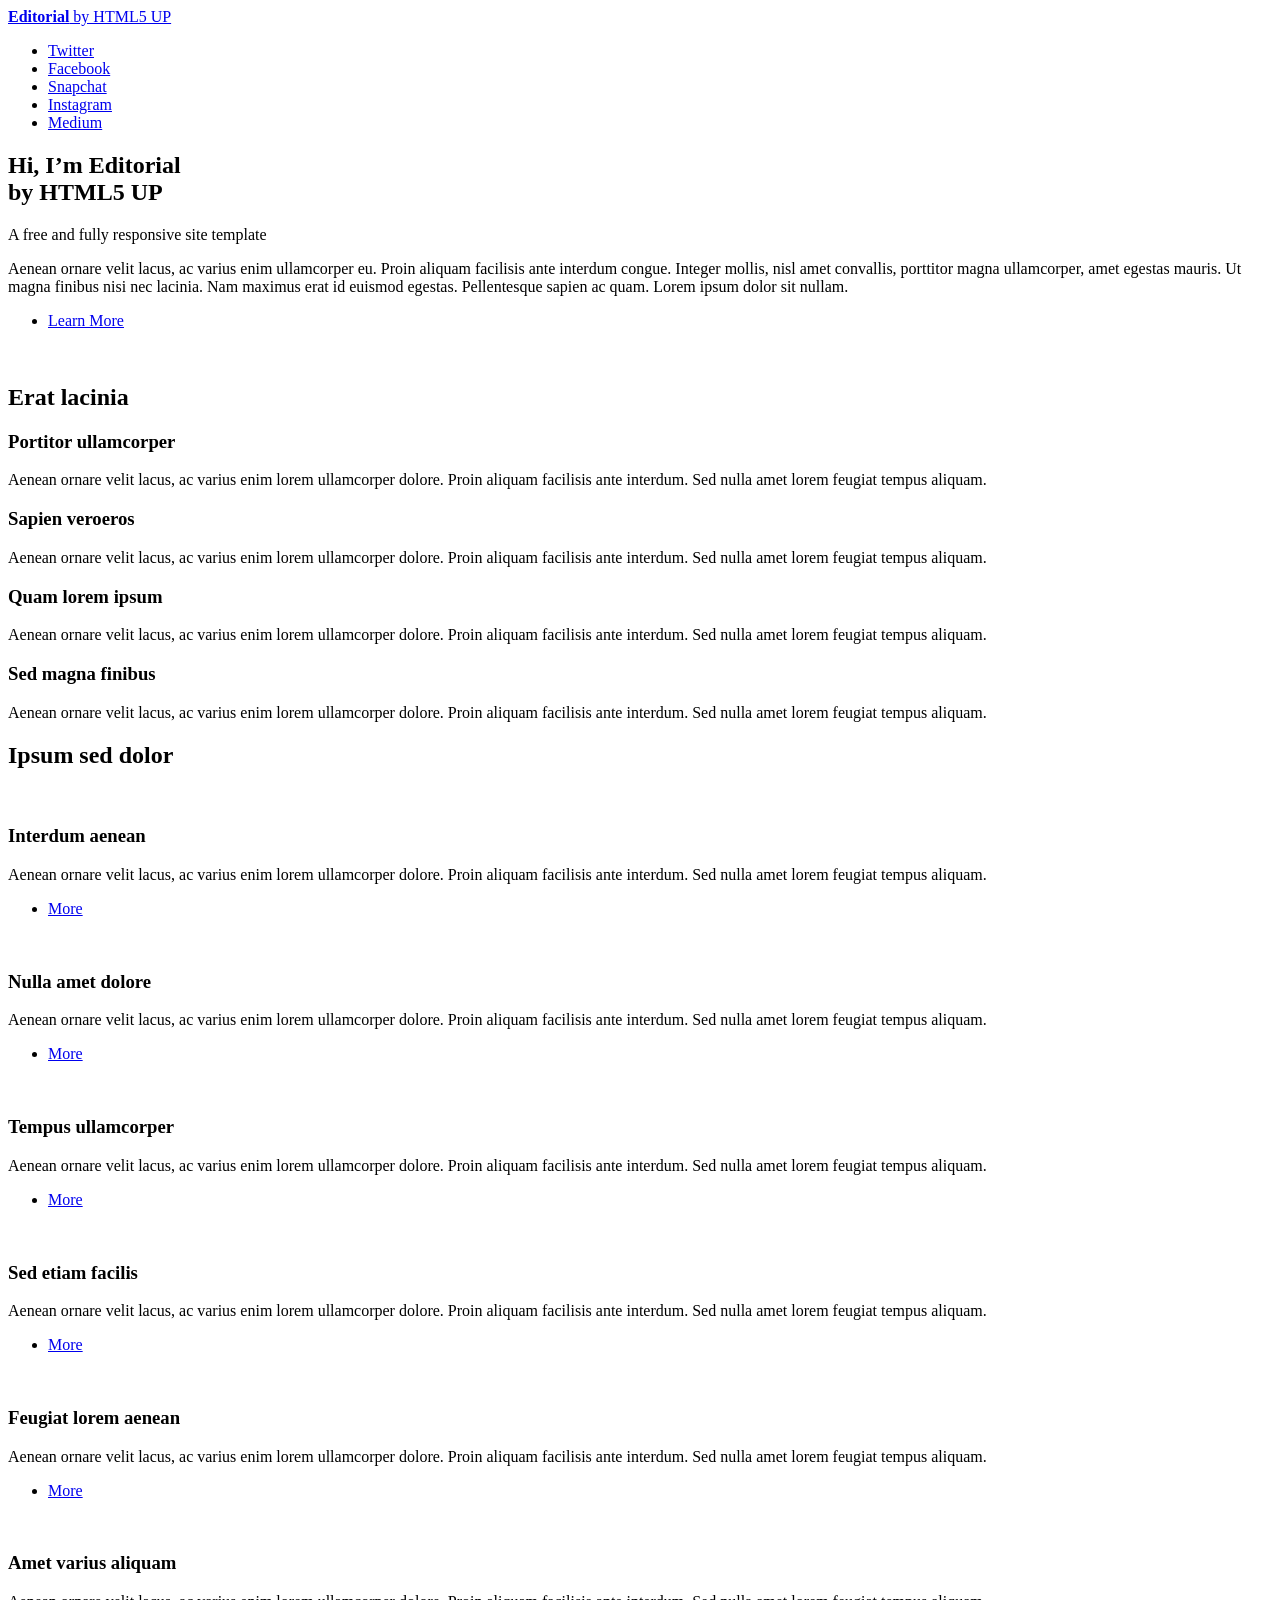
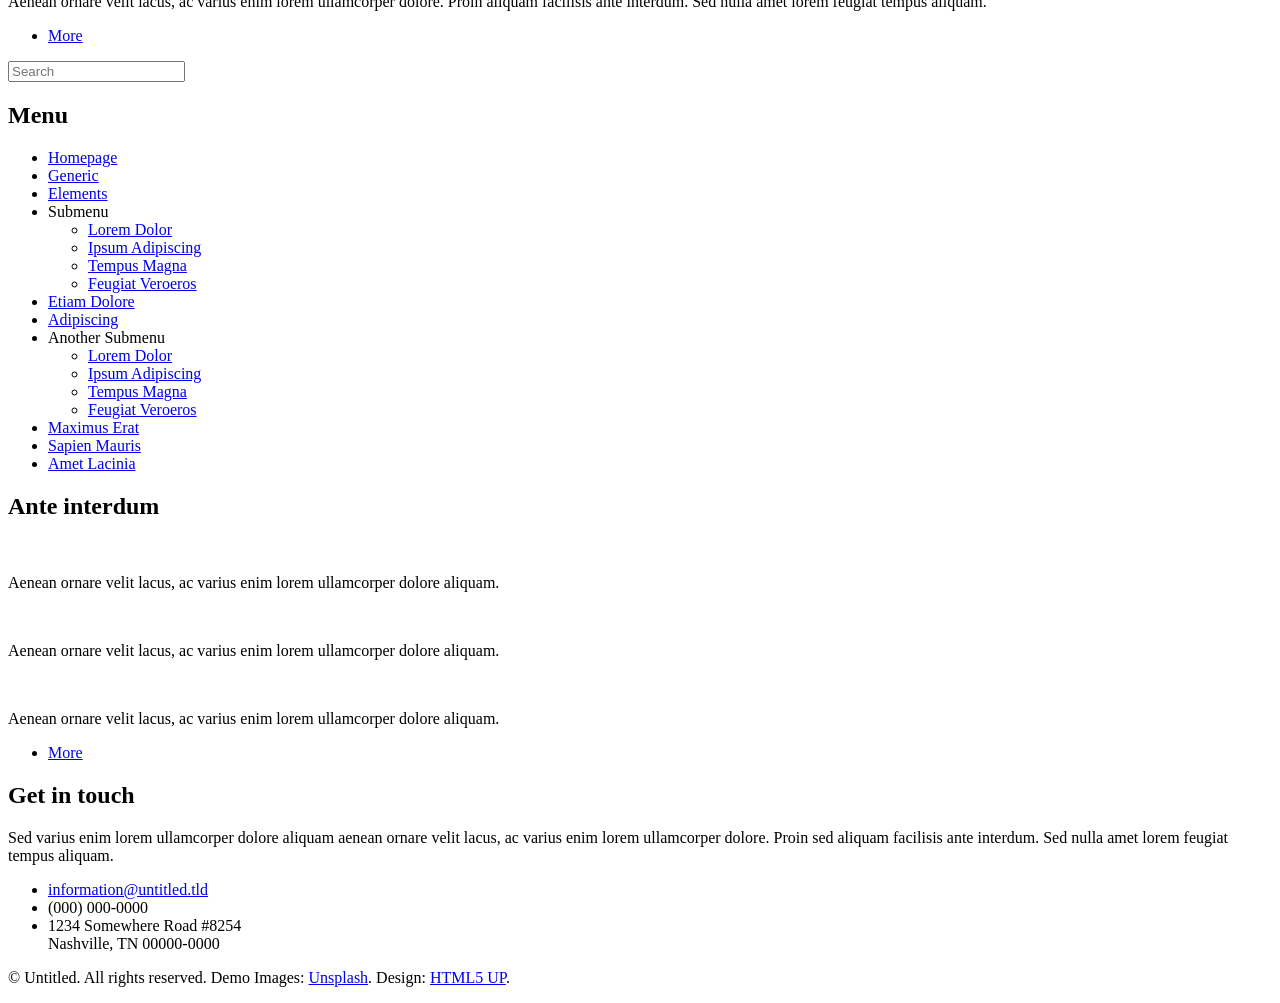
==== index.html @ 2b0adc99 "added a template" ====
<!DOCTYPE HTML>
<!--
	Editorial by HTML5 UP
	html5up.net | @ajlkn
	Free for personal and commercial use under the CCA 3.0 license (html5up.net/license)
-->
<html>
	<head>
		<title>Editorial by HTML5 UP</title>
		<meta charset="utf-8" />
		<meta name="viewport" content="width=device-width, initial-scale=1, user-scalable=no" />
		<link rel="stylesheet" href="assets/css/main.css" />
	</head>
	<body class="is-preload">

		<!-- Wrapper -->
			<div id="wrapper">

				<!-- Main -->
					<div id="main">
						<div class="inner">

							<!-- Header -->
								<header id="header">
									<a href="index.html" class="logo"><strong>Editorial</strong> by HTML5 UP</a>
									<ul class="icons">
										<li><a href="#" class="icon brands fa-twitter"><span class="label">Twitter</span></a></li>
										<li><a href="#" class="icon brands fa-facebook-f"><span class="label">Facebook</span></a></li>
										<li><a href="#" class="icon brands fa-snapchat-ghost"><span class="label">Snapchat</span></a></li>
										<li><a href="#" class="icon brands fa-instagram"><span class="label">Instagram</span></a></li>
										<li><a href="#" class="icon brands fa-medium-m"><span class="label">Medium</span></a></li>
									</ul>
								</header>

							<!-- Banner -->
								<section id="banner">
									<div class="content">
										<header>
											<h1>Hi, I’m Editorial<br />
											by HTML5 UP</h1>
											<p>A free and fully responsive site template</p>
										</header>
										<p>Aenean ornare velit lacus, ac varius enim ullamcorper eu. Proin aliquam facilisis ante interdum congue. Integer mollis, nisl amet convallis, porttitor magna ullamcorper, amet egestas mauris. Ut magna finibus nisi nec lacinia. Nam maximus erat id euismod egestas. Pellentesque sapien ac quam. Lorem ipsum dolor sit nullam.</p>
										<ul class="actions">
											<li><a href="#" class="button big">Learn More</a></li>
										</ul>
									</div>
									<span class="image object">
										<img src="images/pic10.jpg" alt="" />
									</span>
								</section>

							<!-- Section -->
								<section>
									<header class="major">
										<h2>Erat lacinia</h2>
									</header>
									<div class="features">
										<article>
											<span class="icon fa-gem"></span>
											<div class="content">
												<h3>Portitor ullamcorper</h3>
												<p>Aenean ornare velit lacus, ac varius enim lorem ullamcorper dolore. Proin aliquam facilisis ante interdum. Sed nulla amet lorem feugiat tempus aliquam.</p>
											</div>
										</article>
										<article>
											<span class="icon solid fa-paper-plane"></span>
											<div class="content">
												<h3>Sapien veroeros</h3>
												<p>Aenean ornare velit lacus, ac varius enim lorem ullamcorper dolore. Proin aliquam facilisis ante interdum. Sed nulla amet lorem feugiat tempus aliquam.</p>
											</div>
										</article>
										<article>
											<span class="icon solid fa-rocket"></span>
											<div class="content">
												<h3>Quam lorem ipsum</h3>
												<p>Aenean ornare velit lacus, ac varius enim lorem ullamcorper dolore. Proin aliquam facilisis ante interdum. Sed nulla amet lorem feugiat tempus aliquam.</p>
											</div>
										</article>
										<article>
											<span class="icon solid fa-signal"></span>
											<div class="content">
												<h3>Sed magna finibus</h3>
												<p>Aenean ornare velit lacus, ac varius enim lorem ullamcorper dolore. Proin aliquam facilisis ante interdum. Sed nulla amet lorem feugiat tempus aliquam.</p>
											</div>
										</article>
									</div>
								</section>

							<!-- Section -->
								<section>
									<header class="major">
										<h2>Ipsum sed dolor</h2>
									</header>
									<div class="posts">
										<article>
											<a href="#" class="image"><img src="images/pic01.jpg" alt="" /></a>
											<h3>Interdum aenean</h3>
											<p>Aenean ornare velit lacus, ac varius enim lorem ullamcorper dolore. Proin aliquam facilisis ante interdum. Sed nulla amet lorem feugiat tempus aliquam.</p>
											<ul class="actions">
												<li><a href="#" class="button">More</a></li>
											</ul>
										</article>
										<article>
											<a href="#" class="image"><img src="images/pic02.jpg" alt="" /></a>
											<h3>Nulla amet dolore</h3>
											<p>Aenean ornare velit lacus, ac varius enim lorem ullamcorper dolore. Proin aliquam facilisis ante interdum. Sed nulla amet lorem feugiat tempus aliquam.</p>
											<ul class="actions">
												<li><a href="#" class="button">More</a></li>
											</ul>
										</article>
										<article>
											<a href="#" class="image"><img src="images/pic03.jpg" alt="" /></a>
											<h3>Tempus ullamcorper</h3>
											<p>Aenean ornare velit lacus, ac varius enim lorem ullamcorper dolore. Proin aliquam facilisis ante interdum. Sed nulla amet lorem feugiat tempus aliquam.</p>
											<ul class="actions">
												<li><a href="#" class="button">More</a></li>
											</ul>
										</article>
										<article>
											<a href="#" class="image"><img src="images/pic04.jpg" alt="" /></a>
											<h3>Sed etiam facilis</h3>
											<p>Aenean ornare velit lacus, ac varius enim lorem ullamcorper dolore. Proin aliquam facilisis ante interdum. Sed nulla amet lorem feugiat tempus aliquam.</p>
											<ul class="actions">
												<li><a href="#" class="button">More</a></li>
											</ul>
										</article>
										<article>
											<a href="#" class="image"><img src="images/pic05.jpg" alt="" /></a>
											<h3>Feugiat lorem aenean</h3>
											<p>Aenean ornare velit lacus, ac varius enim lorem ullamcorper dolore. Proin aliquam facilisis ante interdum. Sed nulla amet lorem feugiat tempus aliquam.</p>
											<ul class="actions">
												<li><a href="#" class="button">More</a></li>
											</ul>
										</article>
										<article>
											<a href="#" class="image"><img src="images/pic06.jpg" alt="" /></a>
											<h3>Amet varius aliquam</h3>
											<p>Aenean ornare velit lacus, ac varius enim lorem ullamcorper dolore. Proin aliquam facilisis ante interdum. Sed nulla amet lorem feugiat tempus aliquam.</p>
											<ul class="actions">
												<li><a href="#" class="button">More</a></li>
											</ul>
										</article>
									</div>
								</section>

						</div>
					</div>

				<!-- Sidebar -->
					<div id="sidebar">
						<div class="inner">

							<!-- Search -->
								<section id="search" class="alt">
									<form method="post" action="#">
										<input type="text" name="query" id="query" placeholder="Search" />
									</form>
								</section>

							<!-- Menu -->
								<nav id="menu">
									<header class="major">
										<h2>Menu</h2>
									</header>
									<ul>
										<li><a href="index.html">Homepage</a></li>
										<li><a href="generic.html">Generic</a></li>
										<li><a href="elements.html">Elements</a></li>
										<li>
											<span class="opener">Submenu</span>
											<ul>
												<li><a href="#">Lorem Dolor</a></li>
												<li><a href="#">Ipsum Adipiscing</a></li>
												<li><a href="#">Tempus Magna</a></li>
												<li><a href="#">Feugiat Veroeros</a></li>
											</ul>
										</li>
										<li><a href="#">Etiam Dolore</a></li>
										<li><a href="#">Adipiscing</a></li>
										<li>
											<span class="opener">Another Submenu</span>
											<ul>
												<li><a href="#">Lorem Dolor</a></li>
												<li><a href="#">Ipsum Adipiscing</a></li>
												<li><a href="#">Tempus Magna</a></li>
												<li><a href="#">Feugiat Veroeros</a></li>
											</ul>
										</li>
										<li><a href="#">Maximus Erat</a></li>
										<li><a href="#">Sapien Mauris</a></li>
										<li><a href="#">Amet Lacinia</a></li>
									</ul>
								</nav>

							<!-- Section -->
								<section>
									<header class="major">
										<h2>Ante interdum</h2>
									</header>
									<div class="mini-posts">
										<article>
											<a href="#" class="image"><img src="images/pic07.jpg" alt="" /></a>
											<p>Aenean ornare velit lacus, ac varius enim lorem ullamcorper dolore aliquam.</p>
										</article>
										<article>
											<a href="#" class="image"><img src="images/pic08.jpg" alt="" /></a>
											<p>Aenean ornare velit lacus, ac varius enim lorem ullamcorper dolore aliquam.</p>
										</article>
										<article>
											<a href="#" class="image"><img src="images/pic09.jpg" alt="" /></a>
											<p>Aenean ornare velit lacus, ac varius enim lorem ullamcorper dolore aliquam.</p>
										</article>
									</div>
									<ul class="actions">
										<li><a href="#" class="button">More</a></li>
									</ul>
								</section>

							<!-- Section -->
								<section>
									<header class="major">
										<h2>Get in touch</h2>
									</header>
									<p>Sed varius enim lorem ullamcorper dolore aliquam aenean ornare velit lacus, ac varius enim lorem ullamcorper dolore. Proin sed aliquam facilisis ante interdum. Sed nulla amet lorem feugiat tempus aliquam.</p>
									<ul class="contact">
										<li class="icon solid fa-envelope"><a href="#">information@untitled.tld</a></li>
										<li class="icon solid fa-phone">(000) 000-0000</li>
										<li class="icon solid fa-home">1234 Somewhere Road #8254<br />
										Nashville, TN 00000-0000</li>
									</ul>
								</section>

							<!-- Footer -->
								<footer id="footer">
									<p class="copyright">&copy; Untitled. All rights reserved. Demo Images: <a href="https://unsplash.com">Unsplash</a>. Design: <a href="https://html5up.net">HTML5 UP</a>.</p>
								</footer>

						</div>
					</div>

			</div>

		<!-- Scripts -->
			<script src="assets/js/jquery.min.js"></script>
			<script src="assets/js/browser.min.js"></script>
			<script src="assets/js/breakpoints.min.js"></script>
			<script src="assets/js/util.js"></script>
			<script src="assets/js/main.js"></script>

	</body>
</html>
---- assets/css/main.css ----
@import url(fontawesome-all.min.css);
@import url("https://fonts.googleapis.com/css?family=Open+Sans:400,600,400italic,600italic|Roboto+Slab:400,700");
/*
	Editorial by HTML5 UP
	html5up.net | @ajlkn
	Free for personal and commercial use under the CCA 3.0 license (html5up.net/license)
*/
html, body, div, span, applet, object,
iframe, h1, h2, h3, h4, h5, h6, p, blockquote,
pre, a, abbr, acronym, address, big, cite,
code, del, dfn, em, img, ins, kbd, q, s, samp,
small, strike, strong, sub, sup, tt, var, b,
u, i, center, dl, dt, dd, ol, ul, li, fieldset,
form, label, legend, table, caption, tbody,
tfoot, thead, tr, th, td, article, aside,
canvas, details, embed, figure, figcaption,
footer, header, hgroup, menu, nav, output, ruby,
section, summary, time, mark, audio, video {
  margin: 0;
  padding: 0;
  border: 0;
  font-size: 100%;
  font: inherit;
  vertical-align: baseline; }

article, aside, details, figcaption, figure,
footer, header, hgroup, menu, nav, section {
  display: block; }

body {
  line-height: 1; }

ol, ul {
  list-style: none; }

blockquote, q {
  quotes: none; }
  blockquote:before, blockquote:after, q:before, q:after {
    content: '';
    content: none; }

table {
  border-collapse: collapse;
  border-spacing: 0; }

body {
  -webkit-text-size-adjust: none; }

mark {
  background-color: transparent;
  color: inherit; }

input::-moz-focus-inner {
  border: 0;
  padding: 0; }

input, select, textarea {
  -moz-appearance: none;
  -webkit-appearance: none;
  -ms-appearance: none;
  appearance: none; }

/* Basic */
@-ms-viewport {
  width: device-width; }

body {
  -ms-overflow-style: scrollbar; }

@media screen and (max-width: 480px) {
  html, body {
    min-width: 320px; } }

html {
  box-sizing: border-box; }

*, *:before, *:after {
  box-sizing: inherit; }

body {
  background: #ffffff; }
  body.is-preload *, body.is-preload *:before, body.is-preload *:after, body.is-resizing *, body.is-resizing *:before, body.is-resizing *:after {
    -moz-animation: none !important;
    -webkit-animation: none !important;
    -ms-animation: none !important;
    animation: none !important;
    -moz-transition: none !important;
    -webkit-transition: none !important;
    -ms-transition: none !important;
    transition: none !important; }

/* Type */
body, input, select, textarea {
  color: #7f888f;
  font-family: "Open Sans", sans-serif;
  font-size: 13pt;
  font-weight: 400;
  line-height: 1.65; }
  @media screen and (max-width: 1680px) {
    body, input, select, textarea {
      font-size: 11pt; } }
  @media screen and (max-width: 1280px) {
    body, input, select, textarea {
      font-size: 10pt; } }
  @media screen and (max-width: 360px) {
    body, input, select, textarea {
      font-size: 9pt; } }

a {
  -moz-transition: color 0.2s ease-in-out, border-bottom-color 0.2s ease-in-out;
  -webkit-transition: color 0.2s ease-in-out, border-bottom-color 0.2s ease-in-out;
  -ms-transition: color 0.2s ease-in-out, border-bottom-color 0.2s ease-in-out;
  transition: color 0.2s ease-in-out, border-bottom-color 0.2s ease-in-out;
  border-bottom: dotted 1px;
  color: #f56a6a;
  text-decoration: none; }
  a:hover {
    border-bottom-color: #f56a6a;
    color: #f56a6a !important; }
    a:hover strong {
      color: inherit; }

strong, b {
  color: #3d4449;
  font-weight: 600; }

em, i {
  font-style: italic; }

p {
  margin: 0 0 2em 0; }

h1, h2, h3, h4, h5, h6 {
  color: #3d4449;
  font-family: "Roboto Slab", serif;
  font-weight: 700;
  line-height: 1.5;
  margin: 0 0 1em 0; }
  h1 a, h2 a, h3 a, h4 a, h5 a, h6 a {
    color: inherit;
    text-decoration: none;
    border-bottom: 0; }

h1 {
  font-size: 4em;
  margin: 0 0 0.5em 0;
  line-height: 1.3; }

h2 {
  font-size: 1.75em; }

h3 {
  font-size: 1.25em; }

h4 {
  font-size: 1.1em; }

h5 {
  font-size: 0.9em; }

h6 {
  font-size: 0.7em; }

@media screen and (max-width: 1680px) {
  h1 {
    font-size: 3.5em; } }

@media screen and (max-width: 980px) {
  h1 {
    font-size: 3.25em; } }

@media screen and (max-width: 736px) {
  h1 {
    font-size: 2em;
    line-height: 1.4; }
  h2 {
    font-size: 1.5em; } }

sub {
  font-size: 0.8em;
  position: relative;
  top: 0.5em; }

sup {
  font-size: 0.8em;
  position: relative;
  top: -0.5em; }

blockquote {
  border-left: solid 3px rgba(210, 215, 217, 0.75);
  font-style: italic;
  margin: 0 0 2em 0;
  padding: 0.5em 0 0.5em 2em; }

code {
  background: rgba(230, 235, 237, 0.25);
  border-radius: 0.375em;
  border: solid 1px rgba(210, 215, 217, 0.75);
  font-family: "Courier New", monospace;
  font-size: 0.9em;
  margin: 0 0.25em;
  padding: 0.25em 0.65em; }

pre {
  -webkit-overflow-scrolling: touch;
  font-family: "Courier New", monospace;
  font-size: 0.9em;
  margin: 0 0 2em 0; }
  pre code {
    display: block;
    line-height: 1.75;
    padding: 1em 1.5em;
    overflow-x: auto; }

hr {
  border: 0;
  border-bottom: solid 1px rgba(210, 215, 217, 0.75);
  margin: 2em 0; }
  hr.major {
    margin: 3em 0; }

.align-left {
  text-align: left; }

.align-center {
  text-align: center; }

.align-right {
  text-align: right; }

/* Row */
.row {
  display: flex;
  flex-wrap: wrap;
  box-sizing: border-box;
  align-items: stretch; }
  .row > * {
    box-sizing: border-box; }
  .row.gtr-uniform > * > :last-child {
    margin-bottom: 0; }
  .row.aln-left {
    justify-content: flex-start; }
  .row.aln-center {
    justify-content: center; }
  .row.aln-right {
    justify-content: flex-end; }
  .row.aln-top {
    align-items: flex-start; }
  .row.aln-middle {
    align-items: center; }
  .row.aln-bottom {
    align-items: flex-end; }
  .row > .imp {
    order: -1; }
  .row > .col-1 {
    width: 8.33333%; }
  .row > .off-1 {
    margin-left: 8.33333%; }
  .row > .col-2 {
    width: 16.66667%; }
  .row > .off-2 {
    margin-left: 16.66667%; }
  .row > .col-3 {
    width: 25%; }
  .row > .off-3 {
    margin-left: 25%; }
  .row > .col-4 {
    width: 33.33333%; }
  .row > .off-4 {
    margin-left: 33.33333%; }
  .row > .col-5 {
    width: 41.66667%; }
  .row > .off-5 {
    margin-left: 41.66667%; }
  .row > .col-6 {
    width: 50%; }
  .row > .off-6 {
    margin-left: 50%; }
  .row > .col-7 {
    width: 58.33333%; }
  .row > .off-7 {
    margin-left: 58.33333%; }
  .row > .col-8 {
    width: 66.66667%; }
  .row > .off-8 {
    margin-left: 66.66667%; }
  .row > .col-9 {
    width: 75%; }
  .row > .off-9 {
    margin-left: 75%; }
  .row > .col-10 {
    width: 83.33333%; }
  .row > .off-10 {
    margin-left: 83.33333%; }
  .row > .col-11 {
    width: 91.66667%; }
  .row > .off-11 {
    margin-left: 91.66667%; }
  .row > .col-12 {
    width: 100%; }
  .row > .off-12 {
    margin-left: 100%; }
  .row.gtr-0 {
    margin-top: 0;
    margin-left: 0em; }
    .row.gtr-0 > * {
      padding: 0 0 0 0em; }
    .row.gtr-0.gtr-uniform {
      margin-top: 0em; }
      .row.gtr-0.gtr-uniform > * {
        padding-top: 0em; }
  .row.gtr-25 {
    margin-top: 0;
    margin-left: -0.375em; }
    .row.gtr-25 > * {
      padding: 0 0 0 0.375em; }
    .row.gtr-25.gtr-uniform {
      margin-top: -0.375em; }
      .row.gtr-25.gtr-uniform > * {
        padding-top: 0.375em; }
  .row.gtr-50 {
    margin-top: 0;
    margin-left: -0.75em; }
    .row.gtr-50 > * {
      padding: 0 0 0 0.75em; }
    .row.gtr-50.gtr-uniform {
      margin-top: -0.75em; }
      .row.gtr-50.gtr-uniform > * {
        padding-top: 0.75em; }
  .row {
    margin-top: 0;
    margin-left: -1.5em; }
    .row > * {
      padding: 0 0 0 1.5em; }
    .row.gtr-uniform {
      margin-top: -1.5em; }
      .row.gtr-uniform > * {
        padding-top: 1.5em; }
  .row.gtr-150 {
    margin-top: 0;
    margin-left: -2.25em; }
    .row.gtr-150 > * {
      padding: 0 0 0 2.25em; }
    .row.gtr-150.gtr-uniform {
      margin-top: -2.25em; }
      .row.gtr-150.gtr-uniform > * {
        padding-top: 2.25em; }
  .row.gtr-200 {
    margin-top: 0;
    margin-left: -3em; }
    .row.gtr-200 > * {
      padding: 0 0 0 3em; }
    .row.gtr-200.gtr-uniform {
      margin-top: -3em; }
      .row.gtr-200.gtr-uniform > * {
        padding-top: 3em; }
  @media screen and (max-width: 1680px) {
    .row {
      display: flex;
      flex-wrap: wrap;
      box-sizing: border-box;
      align-items: stretch; }
      .row > * {
        box-sizing: border-box; }
      .row.gtr-uniform > * > :last-child {
        margin-bottom: 0; }
      .row.aln-left {
        justify-content: flex-start; }
      .row.aln-center {
        justify-content: center; }
      .row.aln-right {
        justify-content: flex-end; }
      .row.aln-top {
        align-items: flex-start; }
      .row.aln-middle {
        align-items: center; }
      .row.aln-bottom {
        align-items: flex-end; }
      .row > .imp-xlarge {
        order: -1; }
      .row > .col-1-xlarge {
        width: 8.33333%; }
      .row > .off-1-xlarge {
        margin-left: 8.33333%; }
      .row > .col-2-xlarge {
        width: 16.66667%; }
      .row > .off-2-xlarge {
        margin-left: 16.66667%; }
      .row > .col-3-xlarge {
        width: 25%; }
      .row > .off-3-xlarge {
        margin-left: 25%; }
      .row > .col-4-xlarge {
        width: 33.33333%; }
      .row > .off-4-xlarge {
        margin-left: 33.33333%; }
      .row > .col-5-xlarge {
        width: 41.66667%; }
      .row > .off-5-xlarge {
        margin-left: 41.66667%; }
      .row > .col-6-xlarge {
        width: 50%; }
      .row > .off-6-xlarge {
        margin-left: 50%; }
      .row > .col-7-xlarge {
        width: 58.33333%; }
      .row > .off-7-xlarge {
        margin-left: 58.33333%; }
      .row > .col-8-xlarge {
        width: 66.66667%; }
      .row > .off-8-xlarge {
        margin-left: 66.66667%; }
      .row > .col-9-xlarge {
        width: 75%; }
      .row > .off-9-xlarge {
        margin-left: 75%; }
      .row > .col-10-xlarge {
        width: 83.33333%; }
      .row > .off-10-xlarge {
        margin-left: 83.33333%; }
      .row > .col-11-xlarge {
        width: 91.66667%; }
      .row > .off-11-xlarge {
        margin-left: 91.66667%; }
      .row > .col-12-xlarge {
        width: 100%; }
      .row > .off-12-xlarge {
        margin-left: 100%; }
      .row.gtr-0 {
        margin-top: 0;
        margin-left: 0em; }
        .row.gtr-0 > * {
          padding: 0 0 0 0em; }
        .row.gtr-0.gtr-uniform {
          margin-top: 0em; }
          .row.gtr-0.gtr-uniform > * {
            padding-top: 0em; }
      .row.gtr-25 {
        margin-top: 0;
        margin-left: -0.375em; }
        .row.gtr-25 > * {
          padding: 0 0 0 0.375em; }
        .row.gtr-25.gtr-uniform {
          margin-top: -0.375em; }
          .row.gtr-25.gtr-uniform > * {
            padding-top: 0.375em; }
      .row.gtr-50 {
        margin-top: 0;
        margin-left: -0.75em; }
        .row.gtr-50 > * {
          padding: 0 0 0 0.75em; }
        .row.gtr-50.gtr-uniform {
          margin-top: -0.75em; }
          .row.gtr-50.gtr-uniform > * {
            padding-top: 0.75em; }
      .row {
        margin-top: 0;
        margin-left: -1.5em; }
        .row > * {
          padding: 0 0 0 1.5em; }
        .row.gtr-uniform {
          margin-top: -1.5em; }
          .row.gtr-uniform > * {
            padding-top: 1.5em; }
      .row.gtr-150 {
        margin-top: 0;
        margin-left: -2.25em; }
        .row.gtr-150 > * {
          padding: 0 0 0 2.25em; }
        .row.gtr-150.gtr-uniform {
          margin-top: -2.25em; }
          .row.gtr-150.gtr-uniform > * {
            padding-top: 2.25em; }
      .row.gtr-200 {
        margin-top: 0;
        margin-left: -3em; }
        .row.gtr-200 > * {
          padding: 0 0 0 3em; }
        .row.gtr-200.gtr-uniform {
          margin-top: -3em; }
          .row.gtr-200.gtr-uniform > * {
            padding-top: 3em; } }
  @media screen and (max-width: 1280px) {
    .row {
      display: flex;
      flex-wrap: wrap;
      box-sizing: border-box;
      align-items: stretch; }
      .row > * {
        box-sizing: border-box; }
      .row.gtr-uniform > * > :last-child {
        margin-bottom: 0; }
      .row.aln-left {
        justify-content: flex-start; }
      .row.aln-center {
        justify-content: center; }
      .row.aln-right {
        justify-content: flex-end; }
      .row.aln-top {
        align-items: flex-start; }
      .row.aln-middle {
        align-items: center; }
      .row.aln-bottom {
        align-items: flex-end; }
      .row > .imp-large {
        order: -1; }
      .row > .col-1-large {
        width: 8.33333%; }
      .row > .off-1-large {
        margin-left: 8.33333%; }
      .row > .col-2-large {
        width: 16.66667%; }
      .row > .off-2-large {
        margin-left: 16.66667%; }
      .row > .col-3-large {
        width: 25%; }
      .row > .off-3-large {
        margin-left: 25%; }
      .row > .col-4-large {
        width: 33.33333%; }
      .row > .off-4-large {
        margin-left: 33.33333%; }
      .row > .col-5-large {
        width: 41.66667%; }
      .row > .off-5-large {
        margin-left: 41.66667%; }
      .row > .col-6-large {
        width: 50%; }
      .row > .off-6-large {
        margin-left: 50%; }
      .row > .col-7-large {
        width: 58.33333%; }
      .row > .off-7-large {
        margin-left: 58.33333%; }
      .row > .col-8-large {
        width: 66.66667%; }
      .row > .off-8-large {
        margin-left: 66.66667%; }
      .row > .col-9-large {
        width: 75%; }
      .row > .off-9-large {
        margin-left: 75%; }
      .row > .col-10-large {
        width: 83.33333%; }
      .row > .off-10-large {
        margin-left: 83.33333%; }
      .row > .col-11-large {
        width: 91.66667%; }
      .row > .off-11-large {
        margin-left: 91.66667%; }
      .row > .col-12-large {
        width: 100%; }
      .row > .off-12-large {
        margin-left: 100%; }
      .row.gtr-0 {
        margin-top: 0;
        margin-left: 0em; }
        .row.gtr-0 > * {
          padding: 0 0 0 0em; }
        .row.gtr-0.gtr-uniform {
          margin-top: 0em; }
          .row.gtr-0.gtr-uniform > * {
            padding-top: 0em; }
      .row.gtr-25 {
        margin-top: 0;
        margin-left: -0.375em; }
        .row.gtr-25 > * {
          padding: 0 0 0 0.375em; }
        .row.gtr-25.gtr-uniform {
          margin-top: -0.375em; }
          .row.gtr-25.gtr-uniform > * {
            padding-top: 0.375em; }
      .row.gtr-50 {
        margin-top: 0;
        margin-left: -0.75em; }
        .row.gtr-50 > * {
          padding: 0 0 0 0.75em; }
        .row.gtr-50.gtr-uniform {
          margin-top: -0.75em; }
          .row.gtr-50.gtr-uniform > * {
            padding-top: 0.75em; }
      .row {
        margin-top: 0;
        margin-left: -1.5em; }
        .row > * {
          padding: 0 0 0 1.5em; }
        .row.gtr-uniform {
          margin-top: -1.5em; }
          .row.gtr-uniform > * {
            padding-top: 1.5em; }
      .row.gtr-150 {
        margin-top: 0;
        margin-left: -2.25em; }
        .row.gtr-150 > * {
          padding: 0 0 0 2.25em; }
        .row.gtr-150.gtr-uniform {
          margin-top: -2.25em; }
          .row.gtr-150.gtr-uniform > * {
            padding-top: 2.25em; }
      .row.gtr-200 {
        margin-top: 0;
        margin-left: -3em; }
        .row.gtr-200 > * {
          padding: 0 0 0 3em; }
        .row.gtr-200.gtr-uniform {
          margin-top: -3em; }
          .row.gtr-200.gtr-uniform > * {
            padding-top: 3em; } }
  @media screen and (max-width: 980px) {
    .row {
      display: flex;
      flex-wrap: wrap;
      box-sizing: border-box;
      align-items: stretch; }
      .row > * {
        box-sizing: border-box; }
      .row.gtr-uniform > * > :last-child {
        margin-bottom: 0; }
      .row.aln-left {
        justify-content: flex-start; }
      .row.aln-center {
        justify-content: center; }
      .row.aln-right {
        justify-content: flex-end; }
      .row.aln-top {
        align-items: flex-start; }
      .row.aln-middle {
        align-items: center; }
      .row.aln-bottom {
        align-items: flex-end; }
      .row > .imp-medium {
        order: -1; }
      .row > .col-1-medium {
        width: 8.33333%; }
      .row > .off-1-medium {
        margin-left: 8.33333%; }
      .row > .col-2-medium {
        width: 16.66667%; }
      .row > .off-2-medium {
        margin-left: 16.66667%; }
      .row > .col-3-medium {
        width: 25%; }
      .row > .off-3-medium {
        margin-left: 25%; }
      .row > .col-4-medium {
        width: 33.33333%; }
      .row > .off-4-medium {
        margin-left: 33.33333%; }
      .row > .col-5-medium {
        width: 41.66667%; }
      .row > .off-5-medium {
        margin-left: 41.66667%; }
      .row > .col-6-medium {
        width: 50%; }
      .row > .off-6-medium {
        margin-left: 50%; }
      .row > .col-7-medium {
        width: 58.33333%; }
      .row > .off-7-medium {
        margin-left: 58.33333%; }
      .row > .col-8-medium {
        width: 66.66667%; }
      .row > .off-8-medium {
        margin-left: 66.66667%; }
      .row > .col-9-medium {
        width: 75%; }
      .row > .off-9-medium {
        margin-left: 75%; }
      .row > .col-10-medium {
        width: 83.33333%; }
      .row > .off-10-medium {
        margin-left: 83.33333%; }
      .row > .col-11-medium {
        width: 91.66667%; }
      .row > .off-11-medium {
        margin-left: 91.66667%; }
      .row > .col-12-medium {
        width: 100%; }
      .row > .off-12-medium {
        margin-left: 100%; }
      .row.gtr-0 {
        margin-top: 0;
        margin-left: 0em; }
        .row.gtr-0 > * {
          padding: 0 0 0 0em; }
        .row.gtr-0.gtr-uniform {
          margin-top: 0em; }
          .row.gtr-0.gtr-uniform > * {
            padding-top: 0em; }
      .row.gtr-25 {
        margin-top: 0;
        margin-left: -0.375em; }
        .row.gtr-25 > * {
          padding: 0 0 0 0.375em; }
        .row.gtr-25.gtr-uniform {
          margin-top: -0.375em; }
          .row.gtr-25.gtr-uniform > * {
            padding-top: 0.375em; }
      .row.gtr-50 {
        margin-top: 0;
        margin-left: -0.75em; }
        .row.gtr-50 > * {
          padding: 0 0 0 0.75em; }
        .row.gtr-50.gtr-uniform {
          margin-top: -0.75em; }
          .row.gtr-50.gtr-uniform > * {
            padding-top: 0.75em; }
      .row {
        margin-top: 0;
        margin-left: -1.5em; }
        .row > * {
          padding: 0 0 0 1.5em; }
        .row.gtr-uniform {
          margin-top: -1.5em; }
          .row.gtr-uniform > * {
            padding-top: 1.5em; }
      .row.gtr-150 {
        margin-top: 0;
        margin-left: -2.25em; }
        .row.gtr-150 > * {
          padding: 0 0 0 2.25em; }
        .row.gtr-150.gtr-uniform {
          margin-top: -2.25em; }
          .row.gtr-150.gtr-uniform > * {
            padding-top: 2.25em; }
      .row.gtr-200 {
        margin-top: 0;
        margin-left: -3em; }
        .row.gtr-200 > * {
          padding: 0 0 0 3em; }
        .row.gtr-200.gtr-uniform {
          margin-top: -3em; }
          .row.gtr-200.gtr-uniform > * {
            padding-top: 3em; } }
  @media screen and (max-width: 736px) {
    .row {
      display: flex;
      flex-wrap: wrap;
      box-sizing: border-box;
      align-items: stretch; }
      .row > * {
        box-sizing: border-box; }
      .row.gtr-uniform > * > :last-child {
        margin-bottom: 0; }
      .row.aln-left {
        justify-content: flex-start; }
      .row.aln-center {
        justify-content: center; }
      .row.aln-right {
        justify-content: flex-end; }
      .row.aln-top {
        align-items: flex-start; }
      .row.aln-middle {
        align-items: center; }
      .row.aln-bottom {
        align-items: flex-end; }
      .row > .imp-small {
        order: -1; }
      .row > .col-1-small {
        width: 8.33333%; }
      .row > .off-1-small {
        margin-left: 8.33333%; }
      .row > .col-2-small {
        width: 16.66667%; }
      .row > .off-2-small {
        margin-left: 16.66667%; }
      .row > .col-3-small {
        width: 25%; }
      .row > .off-3-small {
        margin-left: 25%; }
      .row > .col-4-small {
        width: 33.33333%; }
      .row > .off-4-small {
        margin-left: 33.33333%; }
      .row > .col-5-small {
        width: 41.66667%; }
      .row > .off-5-small {
        margin-left: 41.66667%; }
      .row > .col-6-small {
        width: 50%; }
      .row > .off-6-small {
        margin-left: 50%; }
      .row > .col-7-small {
        width: 58.33333%; }
      .row > .off-7-small {
        margin-left: 58.33333%; }
      .row > .col-8-small {
        width: 66.66667%; }
      .row > .off-8-small {
        margin-left: 66.66667%; }
      .row > .col-9-small {
        width: 75%; }
      .row > .off-9-small {
        margin-left: 75%; }
      .row > .col-10-small {
        width: 83.33333%; }
      .row > .off-10-small {
        margin-left: 83.33333%; }
      .row > .col-11-small {
        width: 91.66667%; }
      .row > .off-11-small {
        margin-left: 91.66667%; }
      .row > .col-12-small {
        width: 100%; }
      .row > .off-12-small {
        margin-left: 100%; }
      .row.gtr-0 {
        margin-top: 0;
        margin-left: 0em; }
        .row.gtr-0 > * {
          padding: 0 0 0 0em; }
        .row.gtr-0.gtr-uniform {
          margin-top: 0em; }
          .row.gtr-0.gtr-uniform > * {
            padding-top: 0em; }
      .row.gtr-25 {
        margin-top: 0;
        margin-left: -0.375em; }
        .row.gtr-25 > * {
          padding: 0 0 0 0.375em; }
        .row.gtr-25.gtr-uniform {
          margin-top: -0.375em; }
          .row.gtr-25.gtr-uniform > * {
            padding-top: 0.375em; }
      .row.gtr-50 {
        margin-top: 0;
        margin-left: -0.75em; }
        .row.gtr-50 > * {
          padding: 0 0 0 0.75em; }
        .row.gtr-50.gtr-uniform {
          margin-top: -0.75em; }
          .row.gtr-50.gtr-uniform > * {
            padding-top: 0.75em; }
      .row {
        margin-top: 0;
        margin-left: -1.5em; }
        .row > * {
          padding: 0 0 0 1.5em; }
        .row.gtr-uniform {
          margin-top: -1.5em; }
          .row.gtr-uniform > * {
            padding-top: 1.5em; }
      .row.gtr-150 {
        margin-top: 0;
        margin-left: -2.25em; }
        .row.gtr-150 > * {
          padding: 0 0 0 2.25em; }
        .row.gtr-150.gtr-uniform {
          margin-top: -2.25em; }
          .row.gtr-150.gtr-uniform > * {
            padding-top: 2.25em; }
      .row.gtr-200 {
        margin-top: 0;
        margin-left: -3em; }
        .row.gtr-200 > * {
          padding: 0 0 0 3em; }
        .row.gtr-200.gtr-uniform {
          margin-top: -3em; }
          .row.gtr-200.gtr-uniform > * {
            padding-top: 3em; } }
  @media screen and (max-width: 480px) {
    .row {
      display: flex;
      flex-wrap: wrap;
      box-sizing: border-box;
      align-items: stretch; }
      .row > * {
        box-sizing: border-box; }
      .row.gtr-uniform > * > :last-child {
        margin-bottom: 0; }
      .row.aln-left {
        justify-content: flex-start; }
      .row.aln-center {
        justify-content: center; }
      .row.aln-right {
        justify-content: flex-end; }
      .row.aln-top {
        align-items: flex-start; }
      .row.aln-middle {
        align-items: center; }
      .row.aln-bottom {
        align-items: flex-end; }
      .row > .imp-xsmall {
        order: -1; }
      .row > .col-1-xsmall {
        width: 8.33333%; }
      .row > .off-1-xsmall {
        margin-left: 8.33333%; }
      .row > .col-2-xsmall {
        width: 16.66667%; }
      .row > .off-2-xsmall {
        margin-left: 16.66667%; }
      .row > .col-3-xsmall {
        width: 25%; }
      .row > .off-3-xsmall {
        margin-left: 25%; }
      .row > .col-4-xsmall {
        width: 33.33333%; }
      .row > .off-4-xsmall {
        margin-left: 33.33333%; }
      .row > .col-5-xsmall {
        width: 41.66667%; }
      .row > .off-5-xsmall {
        margin-left: 41.66667%; }
      .row > .col-6-xsmall {
        width: 50%; }
      .row > .off-6-xsmall {
        margin-left: 50%; }
      .row > .col-7-xsmall {
        width: 58.33333%; }
      .row > .off-7-xsmall {
        margin-left: 58.33333%; }
      .row > .col-8-xsmall {
        width: 66.66667%; }
      .row > .off-8-xsmall {
        margin-left: 66.66667%; }
      .row > .col-9-xsmall {
        width: 75%; }
      .row > .off-9-xsmall {
        margin-left: 75%; }
      .row > .col-10-xsmall {
        width: 83.33333%; }
      .row > .off-10-xsmall {
        margin-left: 83.33333%; }
      .row > .col-11-xsmall {
        width: 91.66667%; }
      .row > .off-11-xsmall {
        margin-left: 91.66667%; }
      .row > .col-12-xsmall {
        width: 100%; }
      .row > .off-12-xsmall {
        margin-left: 100%; }
      .row.gtr-0 {
        margin-top: 0;
        margin-left: 0em; }
        .row.gtr-0 > * {
          padding: 0 0 0 0em; }
        .row.gtr-0.gtr-uniform {
          margin-top: 0em; }
          .row.gtr-0.gtr-uniform > * {
            padding-top: 0em; }
      .row.gtr-25 {
        margin-top: 0;
        margin-left: -0.375em; }
        .row.gtr-25 > * {
          padding: 0 0 0 0.375em; }
        .row.gtr-25.gtr-uniform {
          margin-top: -0.375em; }
          .row.gtr-25.gtr-uniform > * {
            padding-top: 0.375em; }
      .row.gtr-50 {
        margin-top: 0;
        margin-left: -0.75em; }
        .row.gtr-50 > * {
          padding: 0 0 0 0.75em; }
        .row.gtr-50.gtr-uniform {
          margin-top: -0.75em; }
          .row.gtr-50.gtr-uniform > * {
            padding-top: 0.75em; }
      .row {
        margin-top: 0;
        margin-left: -1.5em; }
        .row > * {
          padding: 0 0 0 1.5em; }
        .row.gtr-uniform {
          margin-top: -1.5em; }
          .row.gtr-uniform > * {
            padding-top: 1.5em; }
      .row.gtr-150 {
        margin-top: 0;
        margin-left: -2.25em; }
        .row.gtr-150 > * {
          padding: 0 0 0 2.25em; }
        .row.gtr-150.gtr-uniform {
          margin-top: -2.25em; }
          .row.gtr-150.gtr-uniform > * {
            padding-top: 2.25em; }
      .row.gtr-200 {
        margin-top: 0;
        margin-left: -3em; }
        .row.gtr-200 > * {
          padding: 0 0 0 3em; }
        .row.gtr-200.gtr-uniform {
          margin-top: -3em; }
          .row.gtr-200.gtr-uniform > * {
            padding-top: 3em; } }

/* Section/Article */
section.special, article.special {
  text-align: center; }

header p {
  font-family: "Roboto Slab", serif;
  font-size: 1em;
  font-weight: 400;
  letter-spacing: 0.075em;
  margin-top: -0.5em;
  text-transform: uppercase; }

header.major > :last-child {
  border-bottom: solid 3px #f56a6a;
  display: inline-block;
  margin: 0 0 2em 0;
  padding: 0 0.75em 0.5em 0; }

header.main > :last-child {
  margin: 0 0 1em 0; }

/* Form */
form {
  margin: 0 0 2em 0; }

label {
  color: #3d4449;
  display: block;
  font-size: 0.9em;
  font-weight: 600;
  margin: 0 0 1em 0; }

input[type="text"],
input[type="password"],
input[type="email"],
input[type="tel"],
input[type="search"],
input[type="url"],
select,
textarea {
  -moz-appearance: none;
  -webkit-appearance: none;
  -ms-appearance: none;
  appearance: none;
  background: #ffffff;
  border-radius: 0.375em;
  border: none;
  border: solid 1px rgba(210, 215, 217, 0.75);
  color: inherit;
  display: block;
  outline: 0;
  padding: 0 1em;
  text-decoration: none;
  width: 100%; }
  input[type="text"]:invalid,
  input[type="password"]:invalid,
  input[type="email"]:invalid,
  input[type="tel"]:invalid,
  input[type="search"]:invalid,
  input[type="url"]:invalid,
  select:invalid,
  textarea:invalid {
    box-shadow: none; }
  input[type="text"]:focus,
  input[type="password"]:focus,
  input[type="email"]:focus,
  input[type="tel"]:focus,
  input[type="search"]:focus,
  input[type="url"]:focus,
  select:focus,
  textarea:focus {
    border-color: #f56a6a;
    box-shadow: 0 0 0 1px #f56a6a; }

select {
  background-image: url("data:image/svg+xml;charset=utf8,%3Csvg xmlns='http://www.w3.org/2000/svg' width='40' height='40' preserveAspectRatio='none' viewBox='0 0 40 40'%3E%3Cpath d='M9.4,12.3l10.4,10.4l10.4-10.4c0.2-0.2,0.5-0.4,0.9-0.4c0.3,0,0.6,0.1,0.9,0.4l3.3,3.3c0.2,0.2,0.4,0.5,0.4,0.9 c0,0.4-0.1,0.6-0.4,0.9L20.7,31.9c-0.2,0.2-0.5,0.4-0.9,0.4c-0.3,0-0.6-0.1-0.9-0.4L4.3,17.3c-0.2-0.2-0.4-0.5-0.4-0.9 c0-0.4,0.1-0.6,0.4-0.9l3.3-3.3c0.2-0.2,0.5-0.4,0.9-0.4S9.1,12.1,9.4,12.3z' fill='rgba(210, 215, 217, 0.75)' /%3E%3C/svg%3E");
  background-size: 1.25em;
  background-repeat: no-repeat;
  background-position: calc(100% - 1em) center;
  height: 2.75em;
  padding-right: 2.75em;
  text-overflow: ellipsis; }
  select option {
    color: #3d4449;
    background: #ffffff; }
  select:focus::-ms-value {
    background-color: transparent; }
  select::-ms-expand {
    display: none; }

input[type="text"],
input[type="password"],
input[type="email"],
input[type="tel"],
input[type="search"],
input[type="url"],
select {
  height: 2.75em; }

textarea {
  padding: 0.75em 1em; }

input[type="checkbox"],
input[type="radio"] {
  -moz-appearance: none;
  -webkit-appearance: none;
  -ms-appearance: none;
  appearance: none;
  display: block;
  float: left;
  margin-right: -2em;
  opacity: 0;
  width: 1em;
  z-index: -1; }
  input[type="checkbox"] + label,
  input[type="radio"] + label {
    text-decoration: none;
    color: #7f888f;
    cursor: pointer;
    display: inline-block;
    font-size: 1em;
    font-weight: 400;
    padding-left: 2.4em;
    padding-right: 0.75em;
    position: relative; }
    input[type="checkbox"] + label:before,
    input[type="radio"] + label:before {
      -moz-osx-font-smoothing: grayscale;
      -webkit-font-smoothing: antialiased;
      display: inline-block;
      font-style: normal;
      font-variant: normal;
      text-rendering: auto;
      line-height: 1;
      text-transform: none !important;
      font-family: 'Font Awesome 5 Free';
      font-weight: 900; }
    input[type="checkbox"] + label:before,
    input[type="radio"] + label:before {
      background: #ffffff;
      border-radius: 0.375em;
      border: solid 1px rgba(210, 215, 217, 0.75);
      content: '';
      display: inline-block;
      font-size: 0.8em;
      height: 2.0625em;
      left: 0;
      line-height: 2.0625em;
      position: absolute;
      text-align: center;
      top: 0;
      width: 2.0625em; }
  input[type="checkbox"]:checked + label:before,
  input[type="radio"]:checked + label:before {
    background: #3d4449;
    border-color: #3d4449;
    color: #ffffff;
    content: '\f00c'; }
  input[type="checkbox"]:focus + label:before,
  input[type="radio"]:focus + label:before {
    border-color: #f56a6a;
    box-shadow: 0 0 0 1px #f56a6a; }

input[type="checkbox"] + label:before {
  border-radius: 0.375em; }

input[type="radio"] + label:before {
  border-radius: 100%; }

::-webkit-input-placeholder {
  color: #9fa3a6 !important;
  opacity: 1.0; }

:-moz-placeholder {
  color: #9fa3a6 !important;
  opacity: 1.0; }

::-moz-placeholder {
  color: #9fa3a6 !important;
  opacity: 1.0; }

:-ms-input-placeholder {
  color: #9fa3a6 !important;
  opacity: 1.0; }

/* Box */
.box {
  border-radius: 0.375em;
  border: solid 1px rgba(210, 215, 217, 0.75);
  margin-bottom: 2em;
  padding: 1.5em; }
  .box > :last-child,
  .box > :last-child > :last-child,
  .box > :last-child > :last-child > :last-child {
    margin-bottom: 0; }
  .box.alt {
    border: 0;
    border-radius: 0;
    padding: 0; }

/* Icon */
.icon {
  text-decoration: none;
  border-bottom: none;
  position: relative; }
  .icon:before {
    -moz-osx-font-smoothing: grayscale;
    -webkit-font-smoothing: antialiased;
    display: inline-block;
    font-style: normal;
    font-variant: normal;
    text-rendering: auto;
    line-height: 1;
    text-transform: none !important;
    font-family: 'Font Awesome 5 Free';
    font-weight: 400; }
  .icon > .label {
    display: none; }
  .icon:before {
    line-height: inherit; }
  .icon.solid:before {
    font-weight: 900; }
  .icon.brands:before {
    font-family: 'Font Awesome 5 Brands'; }

/* Image */
.image {
  border-radius: 0.375em;
  border: 0;
  display: inline-block;
  position: relative; }
  .image img {
    border-radius: 0.375em;
    display: block; }
  .image.left, .image.right {
    max-width: 40%; }
    .image.left img, .image.right img {
      width: 100%; }
  .image.left {
    float: left;
    padding: 0 1.5em 1em 0;
    top: 0.25em; }
  .image.right {
    float: right;
    padding: 0 0 1em 1.5em;
    top: 0.25em; }
  .image.fit {
    display: block;
    margin: 0 0 2em 0;
    width: 100%; }
    .image.fit img {
      width: 100%; }
  .image.main {
    display: block;
    margin: 0 0 3em 0;
    width: 100%; }
    .image.main img {
      width: 100%; }

a.image {
  overflow: hidden; }
  a.image img {
    -moz-transition: -moz-transform 0.2s ease;
    -webkit-transition: -webkit-transform 0.2s ease;
    -ms-transition: -ms-transform 0.2s ease;
    transition: transform 0.2s ease; }
  a.image:hover img {
    -moz-transform: scale(1.075);
    -webkit-transform: scale(1.075);
    -ms-transform: scale(1.075);
    transform: scale(1.075); }

/* List */
ol {
  list-style: decimal;
  margin: 0 0 2em 0;
  padding-left: 1.25em; }
  ol li {
    padding-left: 0.25em; }

ul {
  list-style: disc;
  margin: 0 0 2em 0;
  padding-left: 1em; }
  ul li {
    padding-left: 0.5em; }
  ul.alt {
    list-style: none;
    padding-left: 0; }
    ul.alt li {
      border-top: solid 1px rgba(210, 215, 217, 0.75);
      padding: 0.5em 0; }
      ul.alt li:first-child {
        border-top: 0;
        padding-top: 0; }

dl {
  margin: 0 0 2em 0; }
  dl dt {
    display: block;
    font-weight: 600;
    margin: 0 0 1em 0; }
  dl dd {
    margin-left: 2em; }

/* Actions */
ul.actions {
  display: -moz-flex;
  display: -webkit-flex;
  display: -ms-flex;
  display: flex;
  cursor: default;
  list-style: none;
  margin-left: -1em;
  padding-left: 0; }
  ul.actions li {
    padding: 0 0 0 1em;
    vertical-align: middle; }
  ul.actions.special {
    -moz-justify-content: center;
    -webkit-justify-content: center;
    -ms-justify-content: center;
    justify-content: center;
    width: 100%;
    margin-left: 0; }
    ul.actions.special li:first-child {
      padding-left: 0; }
  ul.actions.stacked {
    -moz-flex-direction: column;
    -webkit-flex-direction: column;
    -ms-flex-direction: column;
    flex-direction: column;
    margin-left: 0; }
    ul.actions.stacked li {
      padding: 1.3em 0 0 0; }
      ul.actions.stacked li:first-child {
        padding-top: 0; }
  ul.actions.fit {
    width: calc(100% + 1em); }
    ul.actions.fit li {
      -moz-flex-grow: 1;
      -webkit-flex-grow: 1;
      -ms-flex-grow: 1;
      flex-grow: 1;
      -moz-flex-shrink: 1;
      -webkit-flex-shrink: 1;
      -ms-flex-shrink: 1;
      flex-shrink: 1;
      width: 100%; }
      ul.actions.fit li > * {
        width: 100%; }
    ul.actions.fit.stacked {
      width: 100%; }

/* Icons */
ul.icons {
  cursor: default;
  list-style: none;
  padding-left: 0; }
  ul.icons li {
    display: inline-block;
    padding: 0 1em 0 0; }
    ul.icons li:last-child {
      padding-right: 0; }
    ul.icons li .icon {
      color: inherit; }
      ul.icons li .icon:before {
        font-size: 1.25em; }

/* Contact */
ul.contact {
  list-style: none;
  padding: 0; }
  ul.contact li {
    text-decoration: none;
    border-top: solid 1px rgba(210, 215, 217, 0.75);
    margin: 1.5em 0 0 0;
    padding: 1.5em 0 0 3em;
    position: relative; }
    ul.contact li:before {
      -moz-osx-font-smoothing: grayscale;
      -webkit-font-smoothing: antialiased;
      display: inline-block;
      font-style: normal;
      font-variant: normal;
      text-rendering: auto;
      line-height: 1;
      text-transform: none !important;
      font-family: 'Font Awesome 5 Free';
      font-weight: 400; }
    ul.contact li:before {
      color: #f56a6a;
      display: inline-block;
      font-size: 1.5em;
      height: 1.125em;
      left: 0;
      line-height: 1.125em;
      position: absolute;
      text-align: center;
      top: 1em;
      width: 1.5em; }
    ul.contact li:first-child {
      border-top: 0;
      margin-top: 0;
      padding-top: 0; }
      ul.contact li:first-child:before {
        top: 0; }
    ul.contact li a {
      color: inherit; }

/* Pagination */
ul.pagination {
  cursor: default;
  list-style: none;
  padding-left: 0; }
  ul.pagination li {
    display: inline-block;
    padding-left: 0;
    vertical-align: middle; }
    ul.pagination li > .page {
      -moz-transition: background-color 0.2s ease-in-out, color 0.2s ease-in-out;
      -webkit-transition: background-color 0.2s ease-in-out, color 0.2s ease-in-out;
      -ms-transition: background-color 0.2s ease-in-out, color 0.2s ease-in-out;
      transition: background-color 0.2s ease-in-out, color 0.2s ease-in-out;
      border-bottom: 0;
      border-radius: 0.375em;
      display: inline-block;
      font-size: 0.8em;
      font-weight: 600;
      height: 2em;
      line-height: 2em;
      margin: 0 0.125em;
      min-width: 2em;
      padding: 0 0.5em;
      text-align: center; }
      ul.pagination li > .page.active {
        background-color: #f56a6a;
        color: #ffffff !important; }
        ul.pagination li > .page.active:hover {
          background-color: #f67878; }
        ul.pagination li > .page.active:active {
          background-color: #f45c5c; }
    ul.pagination li:first-child {
      padding-right: 0.75em; }
    ul.pagination li:last-child {
      padding-left: 0.75em; }
  @media screen and (max-width: 480px) {
    ul.pagination li:nth-child(n+2):nth-last-child(n+2) {
      display: none; }
    ul.pagination li:first-child {
      padding-right: 0; } }

/* Table */
.table-wrapper {
  -webkit-overflow-scrolling: touch;
  overflow-x: auto; }

table {
  margin: 0 0 2em 0;
  width: 100%; }
  table tbody tr {
    border: solid 1px rgba(210, 215, 217, 0.75);
    border-left: 0;
    border-right: 0; }
    table tbody tr:nth-child(2n + 1) {
      background-color: rgba(230, 235, 237, 0.25); }
  table td {
    padding: 0.75em 0.75em; }
  table th {
    color: #3d4449;
    font-size: 0.9em;
    font-weight: 600;
    padding: 0 0.75em 0.75em 0.75em;
    text-align: left; }
  table thead {
    border-bottom: solid 2px rgba(210, 215, 217, 0.75); }
  table tfoot {
    border-top: solid 2px rgba(210, 215, 217, 0.75); }
  table.alt {
    border-collapse: separate; }
    table.alt tbody tr td {
      border: solid 1px rgba(210, 215, 217, 0.75);
      border-left-width: 0;
      border-top-width: 0; }
      table.alt tbody tr td:first-child {
        border-left-width: 1px; }
    table.alt tbody tr:first-child td {
      border-top-width: 1px; }
    table.alt thead {
      border-bottom: 0; }
    table.alt tfoot {
      border-top: 0; }

/* Button */
input[type="submit"],
input[type="reset"],
input[type="button"],
button,
.button {
  -moz-appearance: none;
  -webkit-appearance: none;
  -ms-appearance: none;
  appearance: none;
  -moz-transition: background-color 0.2s ease-in-out, color 0.2s ease-in-out;
  -webkit-transition: background-color 0.2s ease-in-out, color 0.2s ease-in-out;
  -ms-transition: background-color 0.2s ease-in-out, color 0.2s ease-in-out;
  transition: background-color 0.2s ease-in-out, color 0.2s ease-in-out;
  background-color: transparent;
  border-radius: 0.375em;
  border: 0;
  box-shadow: inset 0 0 0 2px #f56a6a;
  color: #f56a6a !important;
  cursor: pointer;
  display: inline-block;
  font-family: "Roboto Slab", serif;
  font-size: 0.8em;
  font-weight: 700;
  height: 3.5em;
  letter-spacing: 0.075em;
  line-height: 3.5em;
  padding: 0 2.25em;
  text-align: center;
  text-decoration: none;
  text-transform: uppercase;
  white-space: nowrap; }
  input[type="submit"]:hover,
  input[type="reset"]:hover,
  input[type="button"]:hover,
  button:hover,
  .button:hover {
    background-color: rgba(245, 106, 106, 0.05); }
  input[type="submit"]:active,
  input[type="reset"]:active,
  input[type="button"]:active,
  button:active,
  .button:active {
    background-color: rgba(245, 106, 106, 0.15); }
  input[type="submit"].icon:before,
  input[type="reset"].icon:before,
  input[type="button"].icon:before,
  button.icon:before,
  .button.icon:before {
    margin-right: 0.5em; }
  input[type="submit"].fit,
  input[type="reset"].fit,
  input[type="button"].fit,
  button.fit,
  .button.fit {
    width: 100%; }
  input[type="submit"].small,
  input[type="reset"].small,
  input[type="button"].small,
  button.small,
  .button.small {
    font-size: 0.6em; }
  input[type="submit"].large,
  input[type="reset"].large,
  input[type="button"].large,
  button.large,
  .button.large {
    font-size: 1em;
    height: 3.65em;
    line-height: 3.65em; }
  input[type="submit"].primary,
  input[type="reset"].primary,
  input[type="button"].primary,
  button.primary,
  .button.primary {
    background-color: #f56a6a;
    box-shadow: none;
    color: #ffffff !important; }
    input[type="submit"].primary:hover,
    input[type="reset"].primary:hover,
    input[type="button"].primary:hover,
    button.primary:hover,
    .button.primary:hover {
      background-color: #f67878; }
    input[type="submit"].primary:active,
    input[type="reset"].primary:active,
    input[type="button"].primary:active,
    button.primary:active,
    .button.primary:active {
      background-color: #f45c5c; }
  input[type="submit"].disabled, input[type="submit"]:disabled,
  input[type="reset"].disabled,
  input[type="reset"]:disabled,
  input[type="button"].disabled,
  input[type="button"]:disabled,
  button.disabled,
  button:disabled,
  .button.disabled,
  .button:disabled {
    pointer-events: none;
    opacity: 0.25; }

/* Mini Posts */
.mini-posts article {
  border-top: solid 1px rgba(210, 215, 217, 0.75);
  margin-top: 2em;
  padding-top: 2em; }
  .mini-posts article .image {
    display: block;
    margin: 0 0 1.5em 0; }
    .mini-posts article .image img {
      display: block;
      width: 100%; }
  .mini-posts article:first-child {
    border-top: 0;
    margin-top: 0;
    padding-top: 0; }

/* Features */
.features {
  display: -moz-flex;
  display: -webkit-flex;
  display: -ms-flex;
  display: flex;
  -moz-flex-wrap: wrap;
  -webkit-flex-wrap: wrap;
  -ms-flex-wrap: wrap;
  flex-wrap: wrap;
  margin: 0 0 2em -3em;
  width: calc(100% + 3em); }
  .features article {
    -moz-align-items: center;
    -webkit-align-items: center;
    -ms-align-items: center;
    align-items: center;
    display: -moz-flex;
    display: -webkit-flex;
    display: -ms-flex;
    display: flex;
    margin: 0 0 3em 3em;
    position: relative;
    width: calc(50% - 3em); }
    .features article:nth-child(2n - 1) {
      margin-right: 1.5em; }
    .features article:nth-child(2n) {
      margin-left: 1.5em; }
    .features article:nth-last-child(1), .features article:nth-last-child(2) {
      margin-bottom: 0; }
    .features article .icon {
      -moz-flex-grow: 0;
      -webkit-flex-grow: 0;
      -ms-flex-grow: 0;
      flex-grow: 0;
      -moz-flex-shrink: 0;
      -webkit-flex-shrink: 0;
      -ms-flex-shrink: 0;
      flex-shrink: 0;
      display: block;
      height: 10em;
      line-height: 10em;
      margin: 0 2em 0 0;
      text-align: center;
      width: 10em; }
      .features article .icon:before {
        color: #f56a6a;
        font-size: 2.75rem;
        position: relative;
        top: 0.05em; }
      .features article .icon:after {
        -moz-transform: rotate(45deg);
        -webkit-transform: rotate(45deg);
        -ms-transform: rotate(45deg);
        transform: rotate(45deg);
        border-radius: 0.25rem;
        border: solid 2px rgba(210, 215, 217, 0.75);
        content: '';
        display: block;
        height: 7em;
        left: 50%;
        margin: -3.5em 0 0 -3.5em;
        position: absolute;
        top: 50%;
        width: 7em; }
    .features article .content {
      -moz-flex-grow: 1;
      -webkit-flex-grow: 1;
      -ms-flex-grow: 1;
      flex-grow: 1;
      -moz-flex-shrink: 1;
      -webkit-flex-shrink: 1;
      -ms-flex-shrink: 1;
      flex-shrink: 1;
      width: 100%; }
      .features article .content > :last-child {
        margin-bottom: 0; }
  @media screen and (max-width: 980px) {
    .features {
      margin: 0 0 2em 0;
      width: 100%; }
      .features article {
        margin: 0 0 3em 0;
        width: 100%; }
        .features article:nth-child(2n - 1) {
          margin-right: 0; }
        .features article:nth-child(2n) {
          margin-left: 0; }
        .features article:nth-last-child(1), .features article:nth-last-child(2) {
          margin-bottom: 3em; }
        .features article:last-child {
          margin-bottom: 0; }
        .features article .icon {
          height: 8em;
          line-height: 8em;
          width: 8em; }
          .features article .icon:before {
            font-size: 2.25rem; }
          .features article .icon:after {
            height: 6em;
            margin: -3em 0 0 -3em;
            width: 6em; } }
  @media screen and (max-width: 480px) {
    .features article {
      -moz-flex-direction: column;
      -webkit-flex-direction: column;
      -ms-flex-direction: column;
      flex-direction: column;
      -moz-align-items: -moz-flex-start;
      -webkit-align-items: -webkit-flex-start;
      -ms-align-items: -ms-flex-start;
      align-items: flex-start; }
      .features article .icon {
        height: 6em;
        line-height: 6em;
        margin: 0 0 1.5em 0;
        width: 6em; }
        .features article .icon:before {
          font-size: 1.5rem; }
        .features article .icon:after {
          height: 4em;
          margin: -2em 0 0 -2em;
          width: 4em; } }
  @media screen and (max-width: 480px) {
    .features article .icon:before {
      font-size: 1.25rem; } }

/* Posts */
.posts {
  display: -moz-flex;
  display: -webkit-flex;
  display: -ms-flex;
  display: flex;
  -moz-flex-wrap: wrap;
  -webkit-flex-wrap: wrap;
  -ms-flex-wrap: wrap;
  flex-wrap: wrap;
  margin: 0 0 2em -6em;
  width: calc(100% + 6em); }
  .posts article {
    -moz-flex-grow: 0;
    -webkit-flex-grow: 0;
    -ms-flex-grow: 0;
    flex-grow: 0;
    -moz-flex-shrink: 1;
    -webkit-flex-shrink: 1;
    -ms-flex-shrink: 1;
    flex-shrink: 1;
    margin: 0 0 6em 6em;
    position: relative;
    width: calc(33.33333% - 6em); }
    .posts article:before {
      background: rgba(210, 215, 217, 0.75);
      content: '';
      display: block;
      height: calc(100% + 6em);
      left: -3em;
      position: absolute;
      top: 0;
      width: 1px; }
    .posts article:after {
      background: rgba(210, 215, 217, 0.75);
      bottom: -3em;
      content: '';
      display: block;
      height: 1px;
      position: absolute;
      right: 0;
      width: calc(100% + 6em); }
    .posts article > :last-child {
      margin-bottom: 0; }
    .posts article .image {
      display: block;
      margin: 0 0 2em 0; }
      .posts article .image img {
        display: block;
        width: 100%; }
  @media screen and (min-width: 1681px) {
    .posts article:nth-child(3n + 1):before {
      display: none; }
    .posts article:nth-child(3n + 1):after {
      width: 100%; }
    .posts article:nth-last-child(1), .posts article:nth-last-child(2), .posts article:nth-last-child(3) {
      margin-bottom: 0; }
      .posts article:nth-last-child(1):before, .posts article:nth-last-child(2):before, .posts article:nth-last-child(3):before {
        height: 100%; }
      .posts article:nth-last-child(1):after, .posts article:nth-last-child(2):after, .posts article:nth-last-child(3):after {
        display: none; } }
  @media screen and (max-width: 1680px) {
    .posts article {
      width: calc(50% - 6em); }
      .posts article:nth-last-child(3) {
        margin-bottom: 6em; } }
  @media screen and (min-width: 481px) and (max-width: 1680px) {
    .posts article:nth-child(2n + 1):before {
      display: none; }
    .posts article:nth-child(2n + 1):after {
      width: 100%; }
    .posts article:nth-last-child(1), .posts article:nth-last-child(2) {
      margin-bottom: 0; }
      .posts article:nth-last-child(1):before, .posts article:nth-last-child(2):before {
        height: 100%; }
      .posts article:nth-last-child(1):after, .posts article:nth-last-child(2):after {
        display: none; } }
  @media screen and (max-width: 736px) {
    .posts {
      margin: 0 0 2em -4.5em;
      width: calc(100% + 4.5em); }
      .posts article {
        margin: 0 0 4.5em 4.5em;
        width: calc(50% - 4.5em); }
        .posts article:before {
          height: calc(100% + 4.5em);
          left: -2.25em; }
        .posts article:after {
          bottom: -2.25em;
          width: calc(100% + 4.5em); }
        .posts article:nth-last-child(3) {
          margin-bottom: 4.5em; } }
  @media screen and (max-width: 480px) {
    .posts {
      margin: 0 0 2em 0;
      width: 100%; }
      .posts article {
        margin: 0 0 4.5em 0;
        width: 100%; }
        .posts article:before {
          display: none; }
        .posts article:after {
          width: 100%; }
        .posts article:last-child {
          margin-bottom: 0; }
          .posts article:last-child:after {
            display: none; } }

/* Wrapper */
#wrapper {
  display: -moz-flex;
  display: -webkit-flex;
  display: -ms-flex;
  display: flex;
  -moz-flex-direction: row-reverse;
  -webkit-flex-direction: row-reverse;
  -ms-flex-direction: row-reverse;
  flex-direction: row-reverse;
  min-height: 100vh; }

/* Main */
#main {
  -moz-flex-grow: 1;
  -webkit-flex-grow: 1;
  -ms-flex-grow: 1;
  flex-grow: 1;
  -moz-flex-shrink: 1;
  -webkit-flex-shrink: 1;
  -ms-flex-shrink: 1;
  flex-shrink: 1;
  width: 100%; }
  #main > .inner {
    padding: 0 6em 0.1em 6em ;
    margin: 0 auto;
    max-width: 110em; }
    #main > .inner > section {
      padding: 6em 0 4em 0 ;
      border-top: solid 2px rgba(210, 215, 217, 0.75); }
      #main > .inner > section:first-of-type {
        border-top: 0 !important; }
  @media screen and (max-width: 1680px) {
    #main > .inner {
      padding: 0 5em 0.1em 5em ; }
      #main > .inner > section {
        padding: 5em 0 3em 0 ; } }
  @media screen and (max-width: 1280px) {
    #main > .inner {
      padding: 0 4em 0.1em 4em ; }
      #main > .inner > section {
        padding: 4em 0 2em 0 ; } }
  @media screen and (max-width: 736px) {
    #main > .inner {
      padding: 0 2em 0.1em 2em ; }
      #main > .inner > section {
        padding: 3em 0 1em 0 ; } }

/* Sidebar */
#search form {
  text-decoration: none;
  position: relative; }
  #search form:before {
    -moz-osx-font-smoothing: grayscale;
    -webkit-font-smoothing: antialiased;
    display: inline-block;
    font-style: normal;
    font-variant: normal;
    text-rendering: auto;
    line-height: 1;
    text-transform: none !important;
    font-family: 'Font Awesome 5 Free';
    font-weight: 900; }
  #search form:before {
    -moz-transform: scaleX(-1);
    -webkit-transform: scaleX(-1);
    -ms-transform: scaleX(-1);
    transform: scaleX(-1);
    color: #7f888f;
    content: '\f002';
    cursor: default;
    display: block;
    font-size: 1.5em;
    height: 2em;
    line-height: 2em;
    opacity: 0.325;
    position: absolute;
    right: 0;
    text-align: center;
    top: 0;
    width: 2em; }
  #search form input[type="text"] {
    padding-right: 2.75em; }

#sidebar {
  -moz-flex-grow: 0;
  -webkit-flex-grow: 0;
  -ms-flex-grow: 0;
  flex-grow: 0;
  -moz-flex-shrink: 0;
  -webkit-flex-shrink: 0;
  -ms-flex-shrink: 0;
  flex-shrink: 0;
  -moz-transition: margin-left 0.5s ease, box-shadow 0.5s ease;
  -webkit-transition: margin-left 0.5s ease, box-shadow 0.5s ease;
  -ms-transition: margin-left 0.5s ease, box-shadow 0.5s ease;
  transition: margin-left 0.5s ease, box-shadow 0.5s ease;
  background-color: #f5f6f7;
  font-size: 0.9em;
  position: relative;
  width: 26em; }
  #sidebar h2 {
    font-size: 1.38889em; }
  #sidebar > .inner {
    padding: 2.22222em 2.22222em 2.44444em 2.22222em ;
    position: relative;
    width: 26em; }
    #sidebar > .inner > * {
      border-bottom: solid 2px rgba(210, 215, 217, 0.75);
      margin: 0 0 3.5em 0;
      padding: 0 0 3.5em 0; }
      #sidebar > .inner > * > :last-child {
        margin-bottom: 0; }
      #sidebar > .inner > *:last-child {
        border-bottom: 0;
        margin-bottom: 0;
        padding-bottom: 0; }
    #sidebar > .inner > .alt {
      background-color: #eff1f2;
      border-bottom: 0;
      margin: -2.22222em 0 4.44444em -2.22222em;
      padding: 2.22222em;
      width: calc(100% + 4.44444em); }
  #sidebar .toggle {
    text-decoration: none;
    -moz-transition: left 0.5s ease;
    -webkit-transition: left 0.5s ease;
    -ms-transition: left 0.5s ease;
    transition: left 0.5s ease;
    -webkit-tap-highlight-color: rgba(255, 255, 255, 0);
    border: 0;
    display: block;
    height: 7.5em;
    left: 26em;
    line-height: 7.5em;
    outline: 0;
    overflow: hidden;
    position: absolute;
    text-align: center;
    text-indent: -15em;
    white-space: nowrap;
    top: 0;
    width: 6em;
    z-index: 10000; }
    #sidebar .toggle:before {
      -moz-osx-font-smoothing: grayscale;
      -webkit-font-smoothing: antialiased;
      display: inline-block;
      font-style: normal;
      font-variant: normal;
      text-rendering: auto;
      line-height: 1;
      text-transform: none !important;
      font-family: 'Font Awesome 5 Free';
      font-weight: 900; }
    #sidebar .toggle:before {
      content: '\f0c9';
      font-size: 2rem;
      height: inherit;
      left: 0;
      line-height: inherit;
      position: absolute;
      text-indent: 0;
      top: 0;
      width: inherit; }
  #sidebar.inactive {
    margin-left: -26em; }
  @media screen and (max-width: 1680px) {
    #sidebar {
      width: 24em; }
      #sidebar > .inner {
        padding: 1.66667em 1.66667em 1.33333em 1.66667em ;
        width: 24em; }
        #sidebar > .inner > .alt {
          margin: -1.66667em 0 3.33333em -1.66667em;
          padding: 1.66667em;
          width: calc(100% + 3.33333em); }
      #sidebar .toggle {
        height: 6.25em;
        left: 24em;
        line-height: 6.25em;
        text-indent: 5em;
        width: 5em; }
        #sidebar .toggle:before {
          font-size: 1.5rem; }
      #sidebar.inactive {
        margin-left: -24em; } }
  @media screen and (max-width: 1280px) {
    #sidebar {
      box-shadow: 0 0 5em 0 rgba(0, 0, 0, 0.175);
      height: 100%;
      left: 0;
      position: fixed;
      top: 0;
      z-index: 10000; }
      #sidebar.inactive {
        box-shadow: none; }
      #sidebar > .inner {
        -webkit-overflow-scrolling: touch;
        height: 100%;
        left: 0;
        overflow-x: hidden;
        overflow-y: auto;
        position: absolute;
        top: 0; }
        #sidebar > .inner:after {
          content: '';
          display: block;
          height: 4em;
          width: 100%; }
      #sidebar .toggle {
        text-indent: 6em;
        width: 6em; }
        #sidebar .toggle:before {
          font-size: 1.5rem;
          margin-left: -0.4375em; }
      body.is-preload #sidebar {
        display: none; } }
  @media screen and (max-width: 736px) {
    #sidebar .toggle {
      text-indent: 7.25em;
      width: 7.25em; }
      #sidebar .toggle:before {
        color: #7f888f;
        margin-left: -0.0625em;
        margin-top: -0.25em;
        font-size: 1.1rem;
        z-index: 1; }
      #sidebar .toggle:after {
        background: rgba(222, 225, 226, 0.75);
        border-radius: 0.375em;
        content: '';
        height: 3.5em;
        left: 1em;
        position: absolute;
        top: 1em;
        width: 5em; } }

/* Header */
#header {
  display: -moz-flex;
  display: -webkit-flex;
  display: -ms-flex;
  display: flex;
  border-bottom: solid 5px #f56a6a;
  padding: 6em 0 1em 0;
  position: relative; }
  #header > * {
    -moz-flex: 1;
    -webkit-flex: 1;
    -ms-flex: 1;
    flex: 1;
    margin-bottom: 0; }
  #header .logo {
    border-bottom: 0;
    color: inherit;
    font-family: "Roboto Slab", serif;
    font-size: 1.125em; }
  #header .icons {
    text-align: right; }
  @media screen and (max-width: 1680px) {
    #header {
      padding-top: 5em; } }
  @media screen and (max-width: 736px) {
    #header {
      padding-top: 6.5em; }
      #header .logo {
        font-size: 1.25em;
        margin: 0; }
      #header .icons {
        height: 5em;
        line-height: 5em;
        position: absolute;
        right: -0.5em;
        top: 0; } }

/* Banner */
#banner {
  padding: 6em 0 4em 0 ;
  display: -moz-flex;
  display: -webkit-flex;
  display: -ms-flex;
  display: flex; }
  #banner h1 {
    margin-top: -0.125em; }
  #banner .content {
    -moz-flex-grow: 1;
    -webkit-flex-grow: 1;
    -ms-flex-grow: 1;
    flex-grow: 1;
    -moz-flex-shrink: 1;
    -webkit-flex-shrink: 1;
    -ms-flex-shrink: 1;
    flex-shrink: 1;
    width: 50%; }
  #banner .image {
    -moz-flex-grow: 0;
    -webkit-flex-grow: 0;
    -ms-flex-grow: 0;
    flex-grow: 0;
    -moz-flex-shrink: 0;
    -webkit-flex-shrink: 0;
    -ms-flex-shrink: 0;
    flex-shrink: 0;
    display: block;
    margin: 0 0 2em 4em;
    width: 50%; }
    #banner .image img {
      height: 100%;
      -moz-object-fit: cover;
      -webkit-object-fit: cover;
      -ms-object-fit: cover;
      object-fit: cover;
      -moz-object-position: center;
      -webkit-object-position: center;
      -ms-object-position: center;
      object-position: center;
      width: 100%; }
  @media screen and (orientation: portrait) {
    #banner {
      -moz-flex-direction: column-reverse;
      -webkit-flex-direction: column-reverse;
      -ms-flex-direction: column-reverse;
      flex-direction: column-reverse; }
      #banner h1 br {
        display: none; }
      #banner .content {
        -moz-flex-grow: 0;
        -webkit-flex-grow: 0;
        -ms-flex-grow: 0;
        flex-grow: 0;
        -moz-flex-shrink: 0;
        -webkit-flex-shrink: 0;
        -ms-flex-shrink: 0;
        flex-shrink: 0;
        width: 100%; }
      #banner .image {
        -moz-flex-grow: 0;
        -webkit-flex-grow: 0;
        -ms-flex-grow: 0;
        flex-grow: 0;
        -moz-flex-shrink: 0;
        -webkit-flex-shrink: 0;
        -ms-flex-shrink: 0;
        flex-shrink: 0;
        margin: 0 0 4em 0;
        height: 25em;
        max-height: 50vh;
        min-height: 18em;
        width: 100%; } }
  @media screen and (orientation: portrait) and (max-width: 480px) {
    #banner .image {
      max-height: 35vh; } }

/* Footer */
#footer .copyright {
  color: #9fa3a6;
  font-size: 0.9em; }
  #footer .copyright a {
    color: inherit; }

/* Menu */
#menu ul {
  -moz-user-select: none;
  -webkit-user-select: none;
  -ms-user-select: none;
  user-select: none;
  color: #3d4449;
  font-family: "Roboto Slab", serif;
  font-weight: 400;
  letter-spacing: 0.075em;
  list-style: none;
  margin-bottom: 0;
  padding: 0;
  text-transform: uppercase; }
  #menu ul a, #menu ul span {
    border-bottom: 0;
    color: inherit;
    cursor: pointer;
    display: block;
    font-size: 0.9em;
    padding: 0.625em 0; }
    #menu ul a:hover, #menu ul span:hover {
      color: #f56a6a; }
    #menu ul a.opener, #menu ul span.opener {
      -moz-transition: color 0.2s ease-in-out;
      -webkit-transition: color 0.2s ease-in-out;
      -ms-transition: color 0.2s ease-in-out;
      transition: color 0.2s ease-in-out;
      text-decoration: none;
      -webkit-tap-highlight-color: rgba(255, 255, 255, 0);
      position: relative; }
      #menu ul a.opener:before, #menu ul span.opener:before {
        -moz-osx-font-smoothing: grayscale;
        -webkit-font-smoothing: antialiased;
        display: inline-block;
        font-style: normal;
        font-variant: normal;
        text-rendering: auto;
        line-height: 1;
        text-transform: none !important;
        font-family: 'Font Awesome 5 Free';
        font-weight: 900; }
      #menu ul a.opener:before, #menu ul span.opener:before {
        -moz-transition: color 0.2s ease-in-out, -moz-transform 0.2s ease-in-out;
        -webkit-transition: color 0.2s ease-in-out, -webkit-transform 0.2s ease-in-out;
        -ms-transition: color 0.2s ease-in-out, -ms-transform 0.2s ease-in-out;
        transition: color 0.2s ease-in-out, transform 0.2s ease-in-out;
        color: #9fa3a6;
        content: '\f078';
        position: absolute;
        right: 0; }
      #menu ul a.opener:hover:before, #menu ul span.opener:hover:before {
        color: #f56a6a; }
      #menu ul a.opener.active + ul, #menu ul span.opener.active + ul {
        display: block; }
      #menu ul a.opener.active:before, #menu ul span.opener.active:before {
        -moz-transform: rotate(-180deg);
        -webkit-transform: rotate(-180deg);
        -ms-transform: rotate(-180deg);
        transform: rotate(-180deg); }

#menu > ul > li {
  border-top: solid 1px rgba(210, 215, 217, 0.75);
  margin: 0.5em 0 0 0;
  padding: 0.5em 0 0 0; }
  #menu > ul > li > ul {
    color: #9fa3a6;
    display: none;
    margin: 0.5em 0 1.5em 0;
    padding-left: 1em; }
    #menu > ul > li > ul a, #menu > ul > li > ul span {
      font-size: 0.8em; }
    #menu > ul > li > ul > li {
      margin: 0.125em 0 0 0;
      padding: 0.125em 0 0 0; }
  #menu > ul > li:first-child {
    border-top: 0;
    margin-top: 0;
    padding-top: 0; }
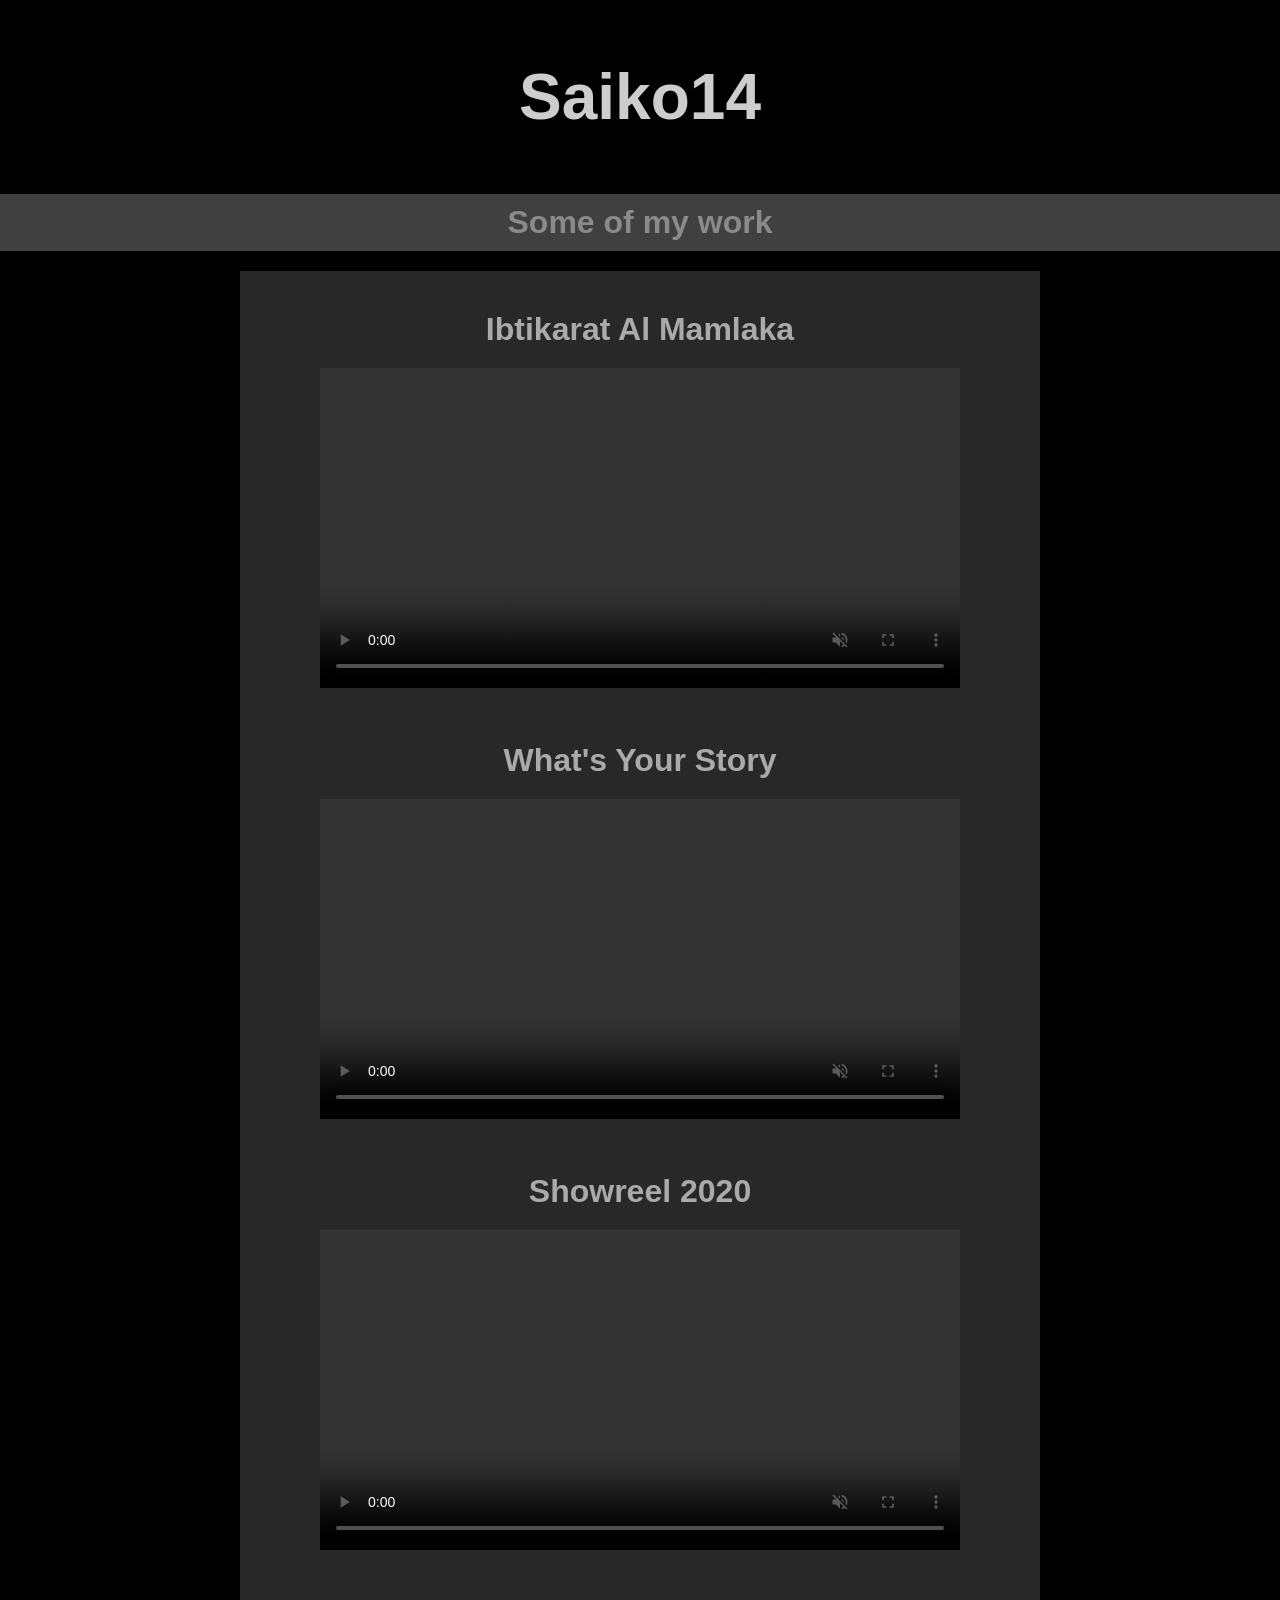
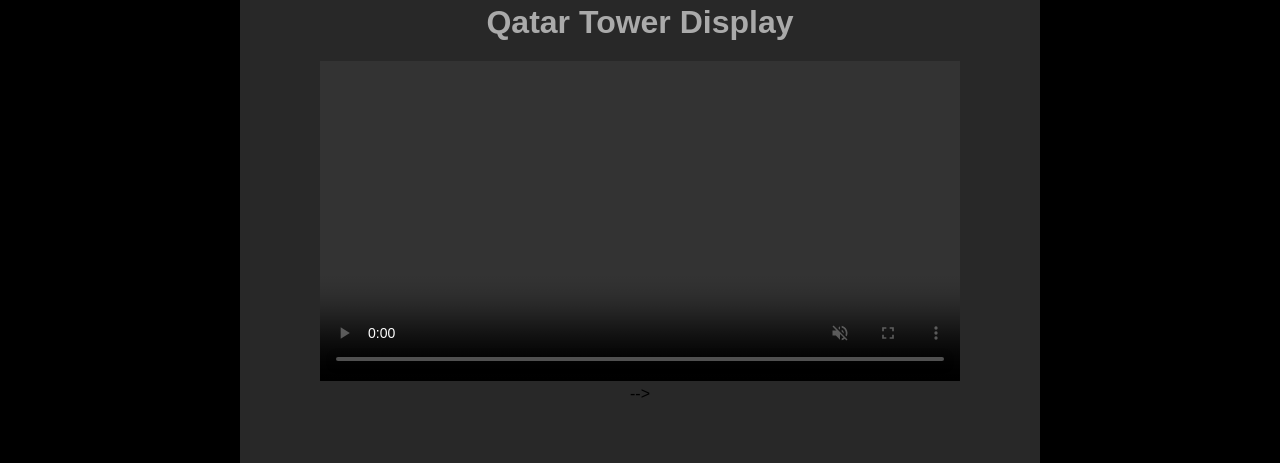
==== commit 747ecdcd: "my website" ====
--- a/index.html
+++ b/index.html
@@ -1,252 +1,69 @@
-<!DOCTYPE HTML>
-<!--
-	Editorial by HTML5 UP
-	html5up.net | @ajlkn
-	Free for personal and commercial use under the CCA 3.0 license (html5up.net/license)
--->
+<!DOCTYPE html>
+<style>
+html, body, div, span, applet, object,
+iframe, h1, h2, h3, h4, h5, h6, p, blockquote,
+pre, a, abbr, acronym, address, big, cite,
+code, del, dfn, em, img, ins, kbd, q, s, samp,
+small, strike, strong, sub, sup, tt, var, b,
+u, i, center, dl, dt, dd, ol, ul, li, fieldset,
+form, label, legend, table, caption, tbody,
+tfoot, thead, tr, th, td, article, aside,
+canvas, details, embed, figure, figcaption,
+footer, header, hgroup, menu, nav, output, ruby,
+section, summary, time, mark, audio, video, div {
+  margin: 0;
+  padding: 0;
+  border: 0;
+  text-align: center;
+  font-family: Arial, Helvetica, sans-serif;
+/*
+  font-size: 100%;
+  font: inherit;
+  vertical-align: baseline;
+  */ 
+ }
+p, h1, h2, h3, h4, h5, h6 {
+  font-size: large;
+}
+body{
+  background-color: black;
+}
+</style>
 <html>
-	<head>
-		<title>Editorial by HTML5 UP</title>
-		<meta charset="utf-8" />
-		<meta name="viewport" content="width=device-width, initial-scale=1, user-scalable=no" />
-		<link rel="stylesheet" href="assets/css/main.css" />
-	</head>
-	<body class="is-preload">
+<body>
 
-		<!-- Wrapper -->
-			<div id="wrapper">
+  <div style="background-color: rgb(0, 0, 0); color: rgb(205, 205, 205); padding: 60px;">
+    <h1 style="font-size: 4em;">Saiko14</h1>
+  </div>
 
-				<!-- Main -->
-					<div id="main">
-						<div class="inner">
+  <div style="background-color: rgb(64, 64, 64); color: rgb(138, 138, 138); padding: 10px;">
+  <h2 style="font-size: 2em;">Some of my work</h2>
+  </div>
+  <div style="background-color: rgb(40, 40, 40); width: 800px; margin-left: auto; margin-right: auto; padding-bottom: 60px;">
+    <div >
+      <h1 style="color: rgb(170, 170, 170); font-size: 2em; padding-top: 40px; padding-bottom: 20px; margin-top: 20px">Ibtikarat Al Mamlaka</h1>
+      <video src="IAmIntro.mp4" width="640" controls muted></video> 
+    </div>
 
-							<!-- Header -->
-								<header id="header">
-									<a href="index.html" class="logo"><strong>Editorial</strong> by HTML5 UP</a>
-									<ul class="icons">
-										<li><a href="#" class="icon brands fa-twitter"><span class="label">Twitter</span></a></li>
-										<li><a href="#" class="icon brands fa-facebook-f"><span class="label">Facebook</span></a></li>
-										<li><a href="#" class="icon brands fa-snapchat-ghost"><span class="label">Snapchat</span></a></li>
-										<li><a href="#" class="icon brands fa-instagram"><span class="label">Instagram</span></a></li>
-										<li><a href="#" class="icon brands fa-medium-m"><span class="label">Medium</span></a></li>
-									</ul>
-								</header>
+    <div>
+      <h1 style="color: rgb(170, 170, 170); font-size: 2em; padding: 20px; margin-top: 30px;">What's Your Story</h1>
+      <video width="640" controls muted>
+        <source src="WhatsYourStory.mp4" type="video/mp4">
+      </video> 
+    </div>
 
-							<!-- Banner -->
-								<section id="banner">
-									<div class="content">
-										<header>
-											<h1>Hi, I’m Editorial<br />
-											by HTML5 UP</h1>
-											<p>A free and fully responsive site template</p>
-										</header>
-										<p>Aenean ornare velit lacus, ac varius enim ullamcorper eu. Proin aliquam facilisis ante interdum congue. Integer mollis, nisl amet convallis, porttitor magna ullamcorper, amet egestas mauris. Ut magna finibus nisi nec lacinia. Nam maximus erat id euismod egestas. Pellentesque sapien ac quam. Lorem ipsum dolor sit nullam.</p>
-										<ul class="actions">
-											<li><a href="#" class="button big">Learn More</a></li>
-										</ul>
-									</div>
-									<span class="image object">
-										<img src="images/pic10.jpg" alt="" />
-									</span>
-								</section>
+    <div>
+      <h1 style="color: rgb(170, 170, 170); font-size: 2em; padding: 20px; margin-top: 30px;">Showreel 2020</h1>
+      <video src="SalimRached2022.mp4" width="640" controls muted></video> 
+    </div>
 
-							<!-- Section -->
-								<section>
-									<header class="major">
-										<h2>Erat lacinia</h2>
-									</header>
-									<div class="features">
-										<article>
-											<span class="icon fa-gem"></span>
-											<div class="content">
-												<h3>Portitor ullamcorper</h3>
-												<p>Aenean ornare velit lacus, ac varius enim lorem ullamcorper dolore. Proin aliquam facilisis ante interdum. Sed nulla amet lorem feugiat tempus aliquam.</p>
-											</div>
-										</article>
-										<article>
-											<span class="icon solid fa-paper-plane"></span>
-											<div class="content">
-												<h3>Sapien veroeros</h3>
-												<p>Aenean ornare velit lacus, ac varius enim lorem ullamcorper dolore. Proin aliquam facilisis ante interdum. Sed nulla amet lorem feugiat tempus aliquam.</p>
-											</div>
-										</article>
-										<article>
-											<span class="icon solid fa-rocket"></span>
-											<div class="content">
-												<h3>Quam lorem ipsum</h3>
-												<p>Aenean ornare velit lacus, ac varius enim lorem ullamcorper dolore. Proin aliquam facilisis ante interdum. Sed nulla amet lorem feugiat tempus aliquam.</p>
-											</div>
-										</article>
-										<article>
-											<span class="icon solid fa-signal"></span>
-											<div class="content">
-												<h3>Sed magna finibus</h3>
-												<p>Aenean ornare velit lacus, ac varius enim lorem ullamcorper dolore. Proin aliquam facilisis ante interdum. Sed nulla amet lorem feugiat tempus aliquam.</p>
-											</div>
-										</article>
-									</div>
-								</section>
+    <div>
+      <h1 style="color: rgb(170, 170, 170); font-size: 2em; padding: 20px; margin-top: 30px;">Qatar Tower Display</h1>
+      <video src="Videos\QatarTower.mp4" width="640" controls muted></video> 
+    </div>
+    <! -- <image src="images\cati.jpg"></image> -->
+    
+  </div>
 
-							<!-- Section -->
-								<section>
-									<header class="major">
-										<h2>Ipsum sed dolor</h2>
-									</header>
-									<div class="posts">
-										<article>
-											<a href="#" class="image"><img src="images/pic01.jpg" alt="" /></a>
-											<h3>Interdum aenean</h3>
-											<p>Aenean ornare velit lacus, ac varius enim lorem ullamcorper dolore. Proin aliquam facilisis ante interdum. Sed nulla amet lorem feugiat tempus aliquam.</p>
-											<ul class="actions">
-												<li><a href="#" class="button">More</a></li>
-											</ul>
-										</article>
-										<article>
-											<a href="#" class="image"><img src="images/pic02.jpg" alt="" /></a>
-											<h3>Nulla amet dolore</h3>
-											<p>Aenean ornare velit lacus, ac varius enim lorem ullamcorper dolore. Proin aliquam facilisis ante interdum. Sed nulla amet lorem feugiat tempus aliquam.</p>
-											<ul class="actions">
-												<li><a href="#" class="button">More</a></li>
-											</ul>
-										</article>
-										<article>
-											<a href="#" class="image"><img src="images/pic03.jpg" alt="" /></a>
-											<h3>Tempus ullamcorper</h3>
-											<p>Aenean ornare velit lacus, ac varius enim lorem ullamcorper dolore. Proin aliquam facilisis ante interdum. Sed nulla amet lorem feugiat tempus aliquam.</p>
-											<ul class="actions">
-												<li><a href="#" class="button">More</a></li>
-											</ul>
-										</article>
-										<article>
-											<a href="#" class="image"><img src="images/pic04.jpg" alt="" /></a>
-											<h3>Sed etiam facilis</h3>
-											<p>Aenean ornare velit lacus, ac varius enim lorem ullamcorper dolore. Proin aliquam facilisis ante interdum. Sed nulla amet lorem feugiat tempus aliquam.</p>
-											<ul class="actions">
-												<li><a href="#" class="button">More</a></li>
-											</ul>
-										</article>
-										<article>
-											<a href="#" class="image"><img src="images/pic05.jpg" alt="" /></a>
-											<h3>Feugiat lorem aenean</h3>
-											<p>Aenean ornare velit lacus, ac varius enim lorem ullamcorper dolore. Proin aliquam facilisis ante interdum. Sed nulla amet lorem feugiat tempus aliquam.</p>
-											<ul class="actions">
-												<li><a href="#" class="button">More</a></li>
-											</ul>
-										</article>
-										<article>
-											<a href="#" class="image"><img src="images/pic06.jpg" alt="" /></a>
-											<h3>Amet varius aliquam</h3>
-											<p>Aenean ornare velit lacus, ac varius enim lorem ullamcorper dolore. Proin aliquam facilisis ante interdum. Sed nulla amet lorem feugiat tempus aliquam.</p>
-											<ul class="actions">
-												<li><a href="#" class="button">More</a></li>
-											</ul>
-										</article>
-									</div>
-								</section>
-
-						</div>
-					</div>
-
-				<!-- Sidebar -->
-					<div id="sidebar">
-						<div class="inner">
-
-							<!-- Search -->
-								<section id="search" class="alt">
-									<form method="post" action="#">
-										<input type="text" name="query" id="query" placeholder="Search" />
-									</form>
-								</section>
-
-							<!-- Menu -->
-								<nav id="menu">
-									<header class="major">
-										<h2>Menu</h2>
-									</header>
-									<ul>
-										<li><a href="index.html">Homepage</a></li>
-										<li><a href="generic.html">Generic</a></li>
-										<li><a href="elements.html">Elements</a></li>
-										<li>
-											<span class="opener">Submenu</span>
-											<ul>
-												<li><a href="#">Lorem Dolor</a></li>
-												<li><a href="#">Ipsum Adipiscing</a></li>
-												<li><a href="#">Tempus Magna</a></li>
-												<li><a href="#">Feugiat Veroeros</a></li>
-											</ul>
-										</li>
-										<li><a href="#">Etiam Dolore</a></li>
-										<li><a href="#">Adipiscing</a></li>
-										<li>
-											<span class="opener">Another Submenu</span>
-											<ul>
-												<li><a href="#">Lorem Dolor</a></li>
-												<li><a href="#">Ipsum Adipiscing</a></li>
-												<li><a href="#">Tempus Magna</a></li>
-												<li><a href="#">Feugiat Veroeros</a></li>
-											</ul>
-										</li>
-										<li><a href="#">Maximus Erat</a></li>
-										<li><a href="#">Sapien Mauris</a></li>
-										<li><a href="#">Amet Lacinia</a></li>
-									</ul>
-								</nav>
-
-							<!-- Section -->
-								<section>
-									<header class="major">
-										<h2>Ante interdum</h2>
-									</header>
-									<div class="mini-posts">
-										<article>
-											<a href="#" class="image"><img src="images/pic07.jpg" alt="" /></a>
-											<p>Aenean ornare velit lacus, ac varius enim lorem ullamcorper dolore aliquam.</p>
-										</article>
-										<article>
-											<a href="#" class="image"><img src="images/pic08.jpg" alt="" /></a>
-											<p>Aenean ornare velit lacus, ac varius enim lorem ullamcorper dolore aliquam.</p>
-										</article>
-										<article>
-											<a href="#" class="image"><img src="images/pic09.jpg" alt="" /></a>
-											<p>Aenean ornare velit lacus, ac varius enim lorem ullamcorper dolore aliquam.</p>
-										</article>
-									</div>
-									<ul class="actions">
-										<li><a href="#" class="button">More</a></li>
-									</ul>
-								</section>
-
-							<!-- Section -->
-								<section>
-									<header class="major">
-										<h2>Get in touch</h2>
-									</header>
-									<p>Sed varius enim lorem ullamcorper dolore aliquam aenean ornare velit lacus, ac varius enim lorem ullamcorper dolore. Proin sed aliquam facilisis ante interdum. Sed nulla amet lorem feugiat tempus aliquam.</p>
-									<ul class="contact">
-										<li class="icon solid fa-envelope"><a href="#">information@untitled.tld</a></li>
-										<li class="icon solid fa-phone">(000) 000-0000</li>
-										<li class="icon solid fa-home">1234 Somewhere Road #8254<br />
-										Nashville, TN 00000-0000</li>
-									</ul>
-								</section>
-
-							<!-- Footer -->
-								<footer id="footer">
-									<p class="copyright">&copy; Untitled. All rights reserved. Demo Images: <a href="https://unsplash.com">Unsplash</a>. Design: <a href="https://html5up.net">HTML5 UP</a>.</p>
-								</footer>
-
-						</div>
-					</div>
-
-			</div>
-
-		<!-- Scripts -->
-			<script src="assets/js/jquery.min.js"></script>
-			<script src="assets/js/browser.min.js"></script>
-			<script src="assets/js/breakpoints.min.js"></script>
-			<script src="assets/js/util.js"></script>
-			<script src="assets/js/main.js"></script>
-
-	</body>
-</html>+</body>
+</html> 
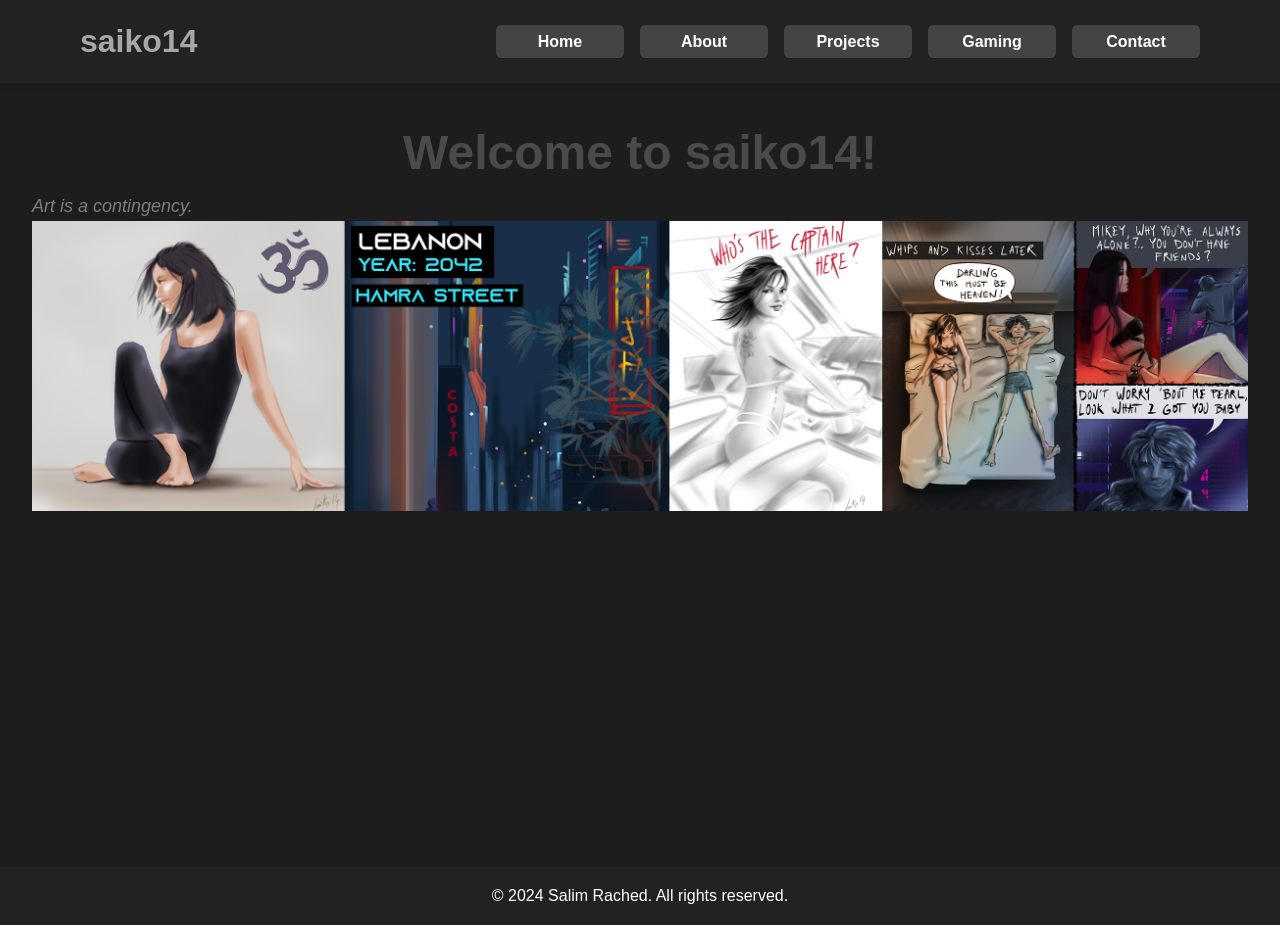
==== commit 371c03ae: "first website update, new structure" ====
--- a/index.html
+++ b/index.html
@@ -1,69 +1,33 @@
 <!DOCTYPE html>
-<style>
-html, body, div, span, applet, object,
-iframe, h1, h2, h3, h4, h5, h6, p, blockquote,
-pre, a, abbr, acronym, address, big, cite,
-code, del, dfn, em, img, ins, kbd, q, s, samp,
-small, strike, strong, sub, sup, tt, var, b,
-u, i, center, dl, dt, dd, ol, ul, li, fieldset,
-form, label, legend, table, caption, tbody,
-tfoot, thead, tr, th, td, article, aside,
-canvas, details, embed, figure, figcaption,
-footer, header, hgroup, menu, nav, output, ruby,
-section, summary, time, mark, audio, video, div {
-  margin: 0;
-  padding: 0;
-  border: 0;
-  text-align: center;
-  font-family: Arial, Helvetica, sans-serif;
-/*
-  font-size: 100%;
-  font: inherit;
-  vertical-align: baseline;
-  */ 
- }
-p, h1, h2, h3, h4, h5, h6 {
-  font-size: large;
-}
-body{
-  background-color: black;
-}
-</style>
-<html>
+<html lang="en">
+<head>
+    <meta charset="UTF-8">
+    <meta name="viewport" content="width=device-width, initial-scale=1.0">
+    <title>saiko14 - Home</title>
+    <link rel="stylesheet" href="styles.css">
+</head>
 <body>
 
-  <div style="background-color: rgb(0, 0, 0); color: rgb(205, 205, 205); padding: 60px;">
-    <h1 style="font-size: 4em;">Saiko14</h1>
-  </div>
+    <!-- Placeholder for header -->
+    <div id="header"></div>
 
-  <div style="background-color: rgb(64, 64, 64); color: rgb(138, 138, 138); padding: 10px;">
-  <h2 style="font-size: 2em;">Some of my work</h2>
-  </div>
-  <div style="background-color: rgb(40, 40, 40); width: 800px; margin-left: auto; margin-right: auto; padding-bottom: 60px;">
-    <div >
-      <h1 style="color: rgb(170, 170, 170); font-size: 2em; padding-top: 40px; padding-bottom: 20px; margin-top: 20px">Ibtikarat Al Mamlaka</h1>
-      <video src="IAmIntro.mp4" width="640" controls muted></video> 
-    </div>
+    <!-- Include the myHeader.js script -->
+    <script src="myHeader.js"></script>
 
-    <div>
-      <h1 style="color: rgb(170, 170, 170); font-size: 2em; padding: 20px; margin-top: 30px;">What's Your Story</h1>
-      <video width="640" controls muted>
-        <source src="WhatsYourStory.mp4" type="video/mp4">
-      </video> 
-    </div>
 
-    <div>
-      <h1 style="color: rgb(170, 170, 170); font-size: 2em; padding: 20px; margin-top: 30px;">Showreel 2020</h1>
-      <video src="SalimRached2022.mp4" width="640" controls muted></video> 
-    </div>
+    <main>
+        <section id="welcome">
+            <h1 style="text-align: center ; font-size: 300%;color: rgb(74, 74, 74);">Welcome to saiko14!</h1>
+            <p style="font-style: italic; font-size: large; color: rgb(126, 126, 126);">Art is a contingency.</p>
+            <img src="assets\index\test.png" width="100%">
+        </section>
+    </main>
 
-    <div>
-      <h1 style="color: rgb(170, 170, 170); font-size: 2em; padding: 20px; margin-top: 30px;">Qatar Tower Display</h1>
-      <video src="Videos\QatarTower.mp4" width="640" controls muted></video> 
-    </div>
-    <! -- <image src="images\cati.jpg"></image> -->
-    
-  </div>
+    <footer>
+        <p>© 2024 Salim Rached. All rights reserved.</p>
+    </footer>
 
+    <!-- Include the myHeader.js script
+    <script src="myHeader.js"></script> -->
 </body>
-</html> +</html>
--- a/styles.css
+++ b/styles.css
@@ -0,0 +1,187 @@
+* {
+    margin: 0;
+    padding: 0;
+}
+
+
+/* Base Styles */
+body {
+    font-family: Arial, sans-serif;
+    line-height: 1.6;
+    margin: 0;
+    padding: 0;
+    background-color: #1d1d1d;
+    color: #cccccc;
+    height: 80vh;
+}
+
+/* Header */
+header {
+    display: flex;
+    justify-content:space-between;
+    align-items: center;
+    background-color: #222222;
+    color: #fff;
+    padding: 1rem 5rem;
+    box-shadow: 0 4px 6px rgba(0, 0, 0, 0.1);
+}
+
+header h1 {
+    margin: 0;
+    font-size: 2rem;
+    font-weight: bold;
+}
+
+/* Navigation 
+nav {
+    margin-top: 1rem; 
+} */
+
+nav ul {
+    list-style: none;
+    padding: 0;
+    display: flex;
+    gap: 1rem;
+    margin: 0;
+}
+
+nav ul li {
+    margin: 0;
+}
+
+nav ul li a {
+    text-decoration: none;
+    text-align: center;
+    width: 10vw;
+    color: #fff;
+    background-color: #444;
+    padding-top: 3%;
+    padding-bottom: 3%;
+    border-radius: 5px;
+    transition: background-color 0.3s ease, transform 0.2s ease;
+    font-size: 1rem;
+    font-weight: bold;
+    display: inline-block;
+}
+
+nav ul li a:hover {
+    background-color: #a90000;
+    transform: scale(1.05);
+}
+
+/* Main Content */
+main {
+    padding: 2rem;
+    /* max-width: 800px; */
+    margin: 0 auto;
+    /* background-color: #fff; */
+    /* box-shadow: 0 2px 4px rgba(0, 0, 0, 0.1); */
+    /* border-radius: 8px; */
+    height: 100%;
+}
+
+main h2 {
+    color: #c9c9c9;
+    /* border-bottom: 2px solid #ddd; */
+    padding-bottom: 0.5rem;
+    margin-bottom: 1rem;
+    text-align: center;
+}
+
+/* Footer */
+footer {
+    text-align: center;
+    padding: 1rem 0;
+    background: #222;
+    color: #fff;
+    /* margin-top: 2rem; */
+}
+
+/* Responsive Design */
+
+/* @media (max-width: 768px) {
+    header h1 {
+        font-size: 1.5rem;
+    }
+
+    nav ul {
+        flex-direction: column;
+        gap: 0.5rem;
+    }
+
+    nav ul li a {
+        padding: 0.6rem 1rem;
+        font-size: 0.9rem;
+    }
+} */
+
+
+table {
+    width: 300px;
+    border-collapse: collapse;
+    margin: 0;
+    font-size: 18px;
+    text-align: left;
+}
+
+th, td {
+    border: 1px solid #ddd;
+    padding: 0;
+    width: 100px;
+    height: 100px;
+}
+
+th {
+    background-color: #566fe2;
+    color: #f9f9f9;
+}
+
+tr:nth-child(even) {
+    background-color: #f9f9f9;
+}
+
+tr:hover {
+    background-color: #f1f1f1;
+}
+
+#logoSaiko{
+    color: #a7a7a7;
+    user-select: none;
+    
+}
+
+#logoSaiko a{
+    color: #a7a7a7;
+    text-decoration: none; 
+}
+
+#logoSaiko a:hover{
+    color: #a90000;
+    text-decoration: none;
+}
+
+.myDiv1{
+    font-size: 120%;
+    padding-bottom: 4%;
+    padding-top: 3%;
+    color: #a7a7a7;
+    /* background-color: #444; */
+}
+
+#aboutMe{
+    margin: auto;
+    /* justify-self: auto; */
+    /* align-self: baseline;  */
+    display: flex;
+    justify-items: center;
+    width: 80%;
+    color: #a7a7a7;
+}
+
+#aboutMe p {
+    padding: 2%;
+    background-color: #222;
+    margin: 8px;
+    width: auto;
+    font-size: 120%;
+}
